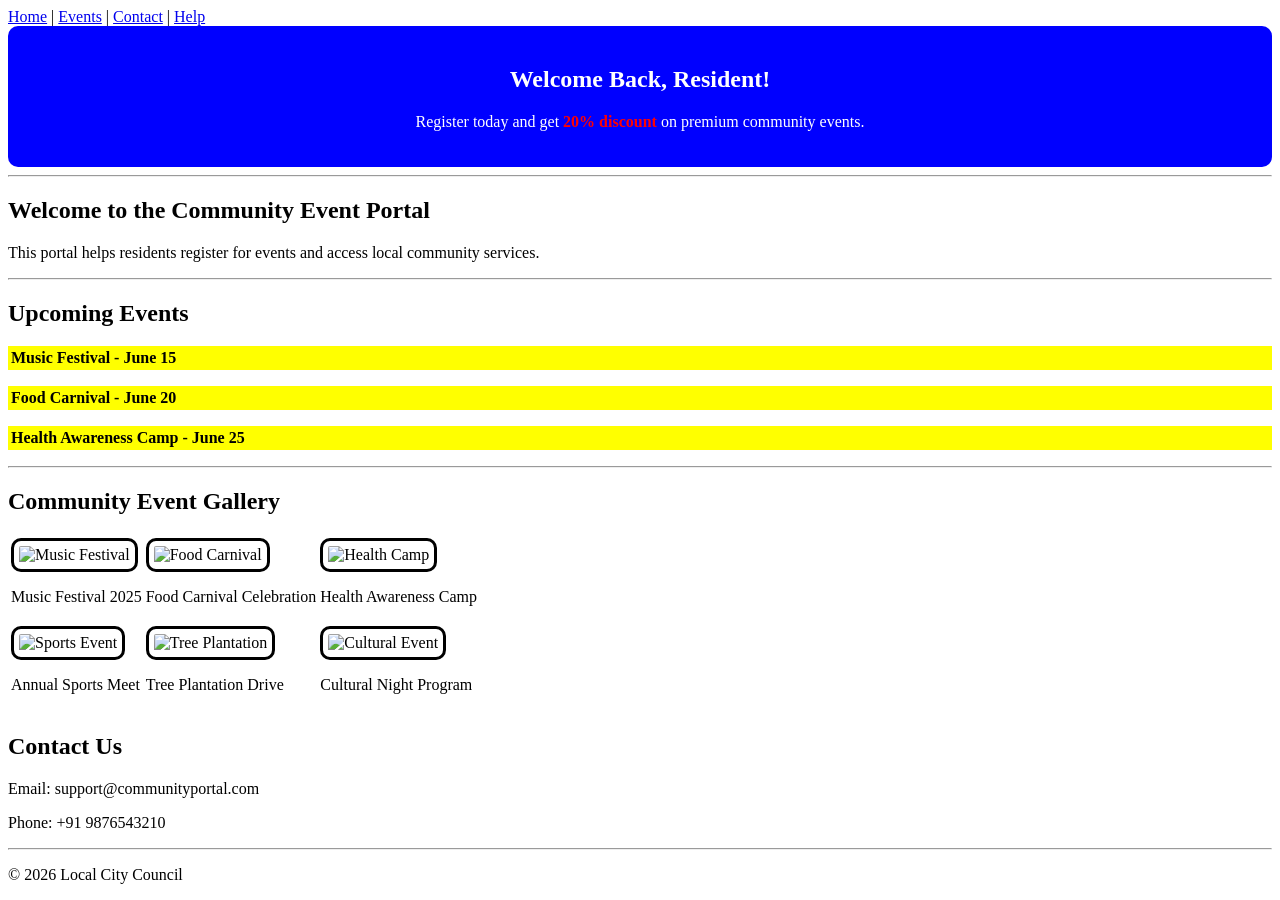
==== index.html @ 98ee8709 "exercise4" ====
<!DOCTYPE html>
<html lang="en">

<head>
    <meta charset="UTF-8">
    <meta name="viewport" content="width=device-width, initial-scale=1.0">
    <title>Local Community Event Portal</title>
    <style>

    #welcomeBanner {
        background-color: blue;
        color: white;
        padding: 20px;
        text-align: center;
        border-radius: 10px;
    }

    .highlight {
        background-color: yellow;
        font-weight: bold;
        padding: 3px;
    }
    .gallery-img {
    width: 200px;
    height: 130px;
    border: 3px solid black;
    border-radius: 10px;
    padding: 5px;
}
</style>
</head>

<body>

    <!-- Navigation -->
    <nav>
        <a href="#home">Home</a> |
        <a href="#events">Events</a> |
        <a href="#contact">Contact</a> |
        <a href="help.html" target="_blank">Help</a>
    </nav>
    <!-- Welcome Banner -->

<div id="welcomeBanner">

    <h2>Welcome Back, Resident!</h2>

    <p>
        Register today and get
        <span style="color: red; font-weight: bold;">
            20% discount
        </span>
        on premium community events.
    </p>

</div>

    <hr>

    <!-- Home Section -->
    <section id="home">
        <h1>Welcome to the Community Event Portal</h1>

        <p>
            This portal helps residents register for events
            and access local community services.
        </p>
    </section>

    <hr>

    <!-- Events Section -->
    <section id="events">
        <h2>Upcoming Events</h2>

       <p class="highlight">Music Festival - June 15</p>
       <p class="highlight">Food Carnival - June 20</p>
        <p class="highlight">Health Awareness Camp - June 25</p>
    </section>

    <hr>
    <!-- Image Gallery Section -->

<section id="gallery">

    <h2>Community Event Gallery</h2>

    <table>

        <tr>

            <td>
                <img
                    src="https://picsum.photos/200/130?1"
                    alt="Music Festival"
                    title="Music Festival"
                    class="gallery-img">

                <p>Music Festival 2025</p>
            </td>

            <td>
                <img
                    src="https://picsum.photos/200/130?2"
                    alt="Food Carnival"
                    title="Food Carnival"
                    class="gallery-img">

                <p>Food Carnival Celebration</p>
            </td>

            <td>
                <img
                    src="https://picsum.photos/200/130?3"
                    alt="Health Camp"
                    title="Health Camp"
                    class="gallery-img">

                <p>Health Awareness Camp</p>
            </td>

        </tr>

        <tr>

            <td>
                <img
                    src="https://picsum.photos/200/130?4"
                    alt="Sports Event"
                    title="Sports Event"
                    class="gallery-img">

                <p>Annual Sports Meet</p>
            </td>

            <td>
                <img
                    src="https://picsum.photos/200/130?5"
                    alt="Tree Plantation"
                    title="Tree Plantation"
                    class="gallery-img">

                <p>Tree Plantation Drive</p>
            </td>

            <td>
                <img
                    src="https://picsum.photos/200/130?6"
                    alt="Cultural Event"
                    title="Cultural Event"
                    class="gallery-img">

                <p>Cultural Night Program</p>
            </td>

        </tr>

    </table>

</section>

    <!-- Contact Section -->
    <section id="contact">
        <h2>Contact Us</h2>

        <p>Email: support@communityportal.com</p>
        <p>Phone: +91 9876543210</p>
    </section>

    <hr>

    <!-- Footer -->
    <footer>
        <p>© 2026 Local City Council</p>
    </footer>

</body>

</html>
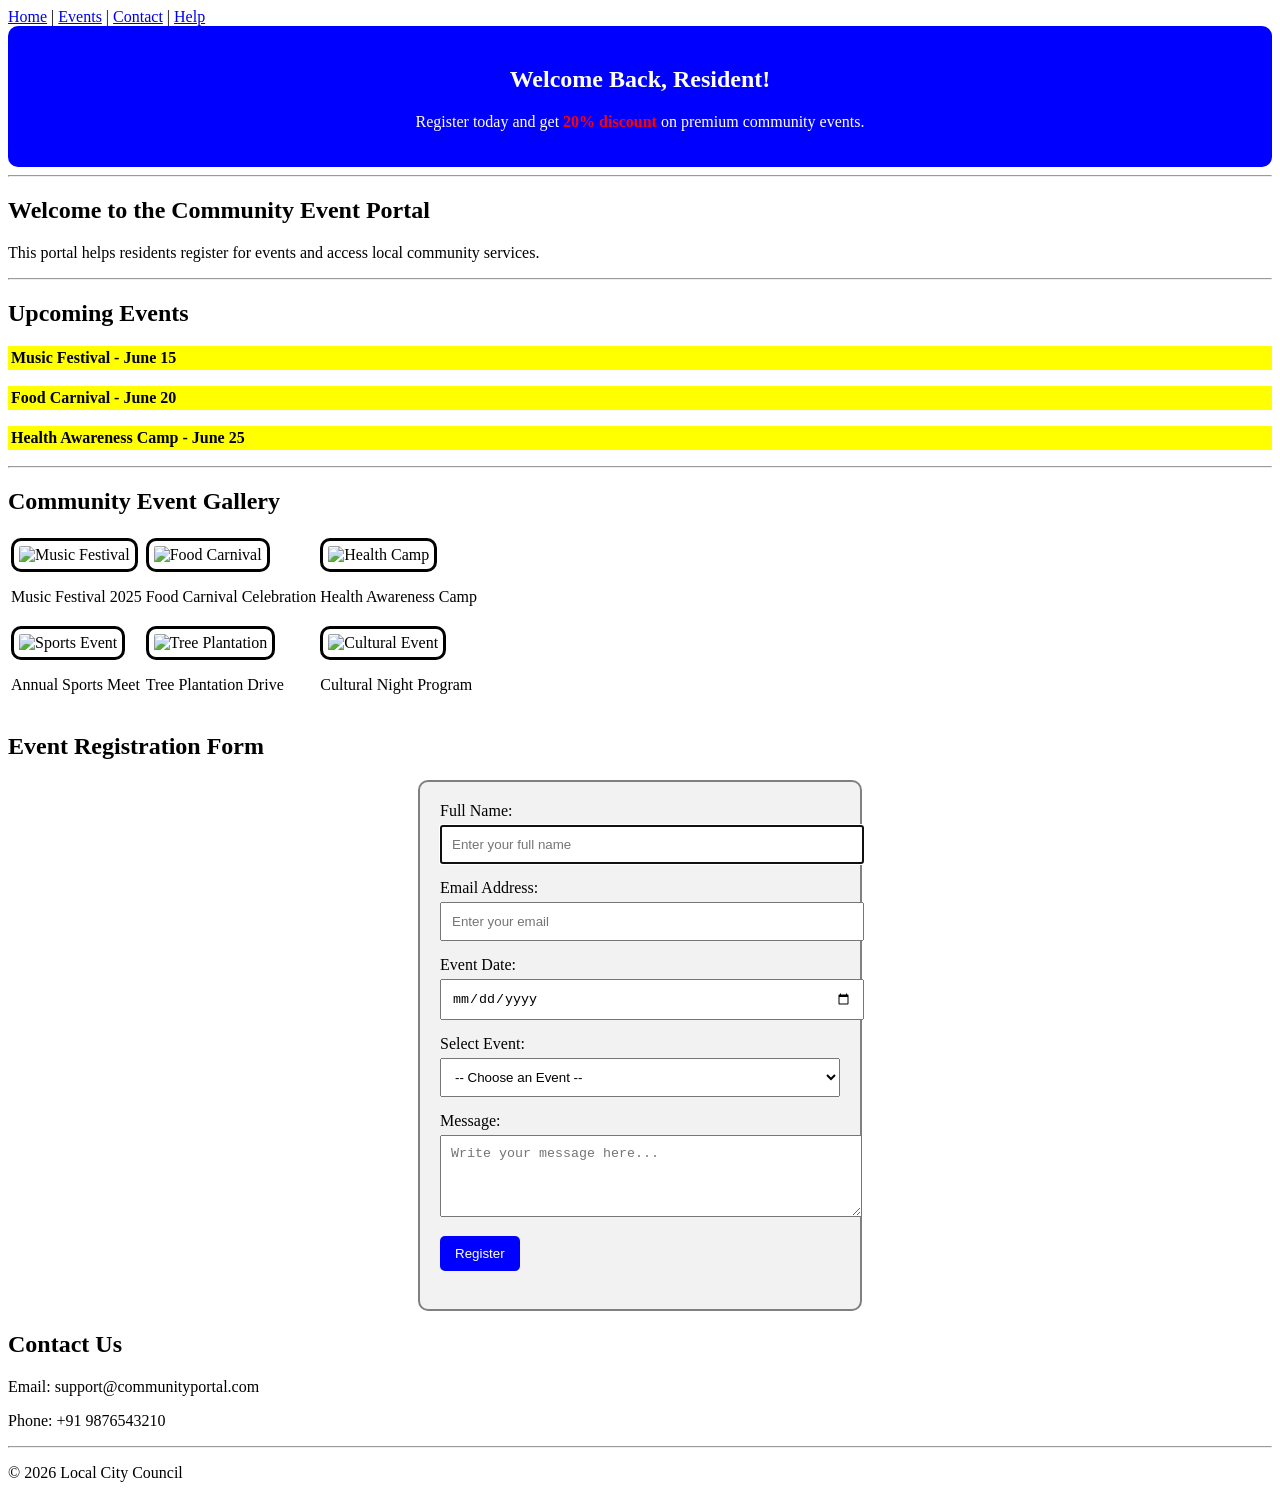
==== commit 8d4ad9b7: "exercise5" ====
--- a/index.html
+++ b/index.html
@@ -26,6 +26,36 @@
     border: 3px solid black;
     border-radius: 10px;
     padding: 5px;
+    }
+    form {
+    width: 400px;
+    margin: 20px auto;
+    padding: 20px;
+    border: 2px solid gray;
+    border-radius: 10px;
+    background-color: #f2f2f2;
+}
+
+input,
+select,
+textarea {
+    width: 100%;
+    padding: 10px;
+    margin-top: 5px;
+    margin-bottom: 15px;
+}
+
+button {
+    background-color: blue;
+    color: white;
+    padding: 10px 15px;
+    border: none;
+    border-radius: 5px;
+    cursor: pointer;
+}
+
+button:hover {
+    background-color: darkblue;
 }
 </style>
 </head>
@@ -159,6 +189,87 @@
 
 </section>
 
+<!-- Event Registration Form -->
+
+<section id="registration">
+
+    <h2>Event Registration Form</h2>
+
+    <form onsubmit="showMessage(); return false;">
+
+        <!-- Name -->
+
+        <label for="name">Full Name:</label>
+
+        <input
+            type="text"
+            id="name"
+            placeholder="Enter your full name"
+            required
+            autofocus>
+
+        <!-- Email -->
+
+        <label for="email">Email Address:</label>
+
+        <input
+            type="email"
+            id="email"
+            placeholder="Enter your email"
+            required>
+
+        <!-- Date -->
+
+        <label for="date">Event Date:</label>
+
+        <input
+            type="date"
+            id="date"
+            required>
+
+        <!-- Event Type -->
+
+        <label for="eventType">Select Event:</label>
+
+        <select id="eventType" required>
+
+            <option value="">-- Choose an Event --</option>
+
+            <option>Music Festival</option>
+
+            <option>Food Carnival</option>
+
+            <option>Health Camp</option>
+
+            <option>Sports Meet</option>
+
+        </select>
+
+        <!-- Message -->
+
+        <label for="message">Message:</label>
+
+        <textarea
+            id="message"
+            rows="4"
+            placeholder="Write your message here..."></textarea>
+
+        <!-- Submit Button -->
+
+        <button type="submit">
+            Register
+        </button>
+
+        <br><br>
+
+        <!-- Output Message -->
+
+        <output id="confirmation"></output>
+
+    </form>
+
+</section>
+
     <!-- Contact Section -->
     <section id="contact">
         <h2>Contact Us</h2>
@@ -174,6 +285,17 @@
         <p>© 2026 Local City Council</p>
     </footer>
 
+    <script>
+
+    function showMessage() {
+
+        document.getElementById("confirmation").innerHTML =
+            "Registration completed successfully!";
+
+    }
+
+</script>
+
 </body>
 
 </html>
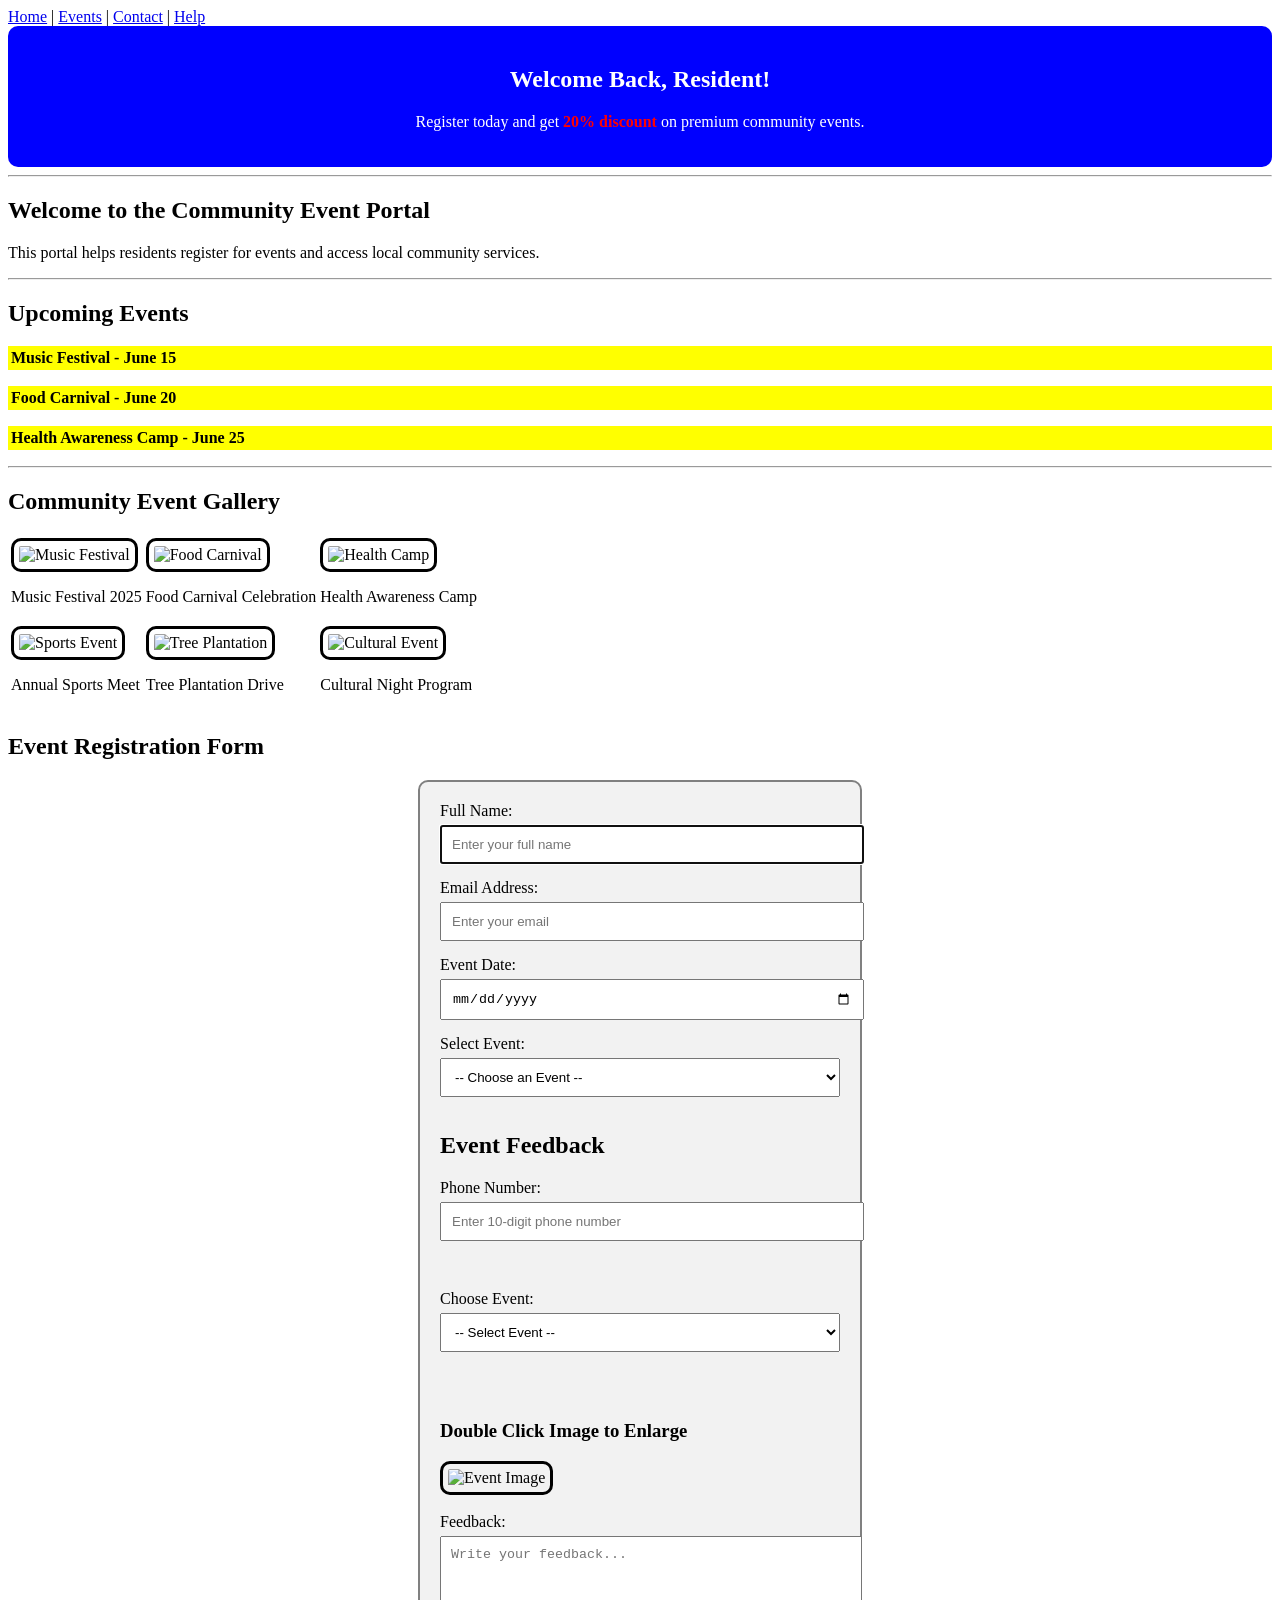
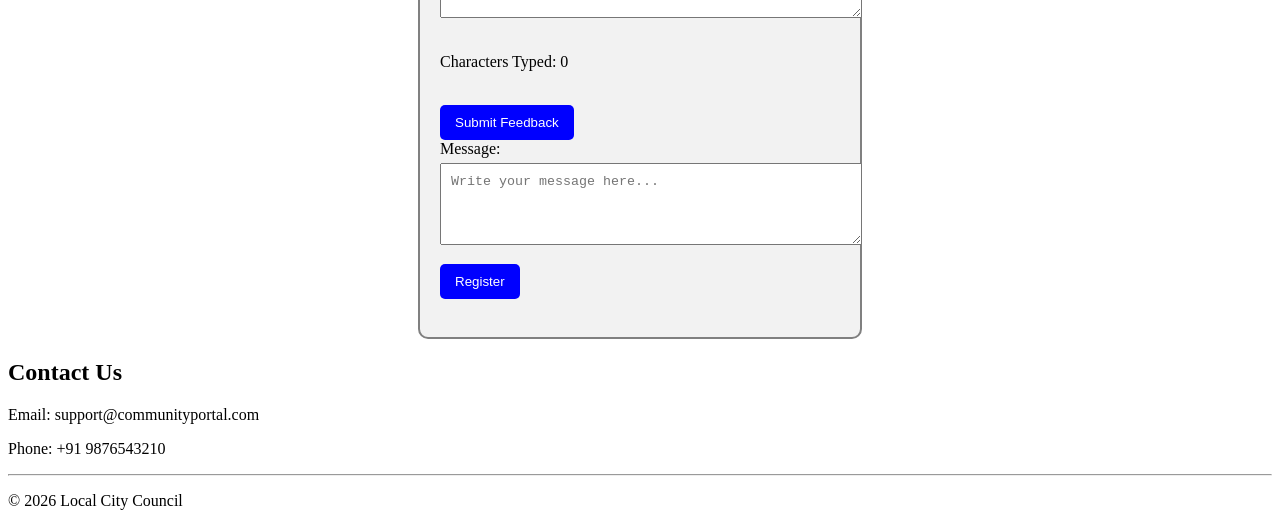
==== commit acab1bd3: "exercise 6" ====
--- a/index.html
+++ b/index.html
@@ -57,6 +57,10 @@
 button:hover {
     background-color: darkblue;
 }
+.enlarged {
+    transform: scale(1.5);
+    transition: 0.3s;
+}
 </style>
 </head>
 
@@ -244,6 +248,84 @@
             <option>Sports Meet</option>
 
         </select>
+        <!-- Event Feedback Section -->
+
+<section id="feedback">
+
+    <h2>Event Feedback</h2>
+
+    <!-- Phone Validation -->
+
+    <label for="phone">Phone Number:</label>
+
+    <input
+        type="text"
+        id="phone"
+        placeholder="Enter 10-digit phone number"
+        onblur="validatePhone()">
+
+    <p id="phoneMessage"></p>
+
+    <br>
+
+    <!-- Event Fee Display -->
+
+    <label for="eventSelect">Choose Event:</label>
+
+    <select id="eventSelect" onchange="showFee()">
+
+        <option value="">-- Select Event --</option>
+
+        <option value="100">Music Festival</option>
+
+        <option value="150">Food Carnival</option>
+
+        <option value="200">Sports Meet</option>
+
+    </select>
+
+    <p id="feeDisplay"></p>
+
+    <br>
+
+    <!-- Double Click Image -->
+
+    <h3>Double Click Image to Enlarge</h3>
+
+    <img
+        src="https://picsum.photos/200/130"
+        id="eventImage"
+        ondblclick="enlargeImage()"
+        class="gallery-img"
+        alt="Event Image">
+
+    <br><br>
+
+    <!-- Feedback Textarea -->
+
+    <label for="feedbackText">Feedback:</label>
+
+    <textarea
+        id="feedbackText"
+        rows="4"
+        cols="40"
+        onkeyup="countCharacters()"
+        placeholder="Write your feedback..."></textarea>
+
+    <p>
+        Characters Typed:
+        <span id="charCount">0</span>
+    </p>
+
+    <br>
+
+    <!-- Submit Button -->
+
+    <button onclick="submitFeedback()">
+        Submit Feedback
+    </button>
+
+</section>
 
         <!-- Message -->
 
@@ -293,6 +375,68 @@
             "Registration completed successfully!";
 
     }
+    function validatePhone() {
+
+    let phone =
+        document.getElementById("phone").value;
+
+    if (phone.length !== 10 || isNaN(phone)) {
+
+        document.getElementById("phoneMessage")
+            .innerHTML =
+            "Invalid phone number";
+
+        document.getElementById("phoneMessage")
+            .style.color = "red";
+
+    } else {
+
+        document.getElementById("phoneMessage")
+            .innerHTML =
+            "Valid phone number";
+
+        document.getElementById("phoneMessage")
+            .style.color = "green";
+    }
+}
+
+
+
+function showFee() {
+
+    let fee =
+        document.getElementById("eventSelect").value;
+
+    document.getElementById("feeDisplay")
+        .innerHTML =
+        "Event Fee: ₹" + fee;
+}
+
+
+
+function submitFeedback() {
+
+    alert("Feedback submitted successfully!");
+}
+
+
+
+function enlargeImage() {
+
+    document.getElementById("eventImage")
+        .classList.toggle("enlarged");
+}
+
+
+
+function countCharacters() {
+
+    let text =
+        document.getElementById("feedbackText").value;
+
+    document.getElementById("charCount")
+        .innerHTML = text.length;
+}
 
 </script>
 
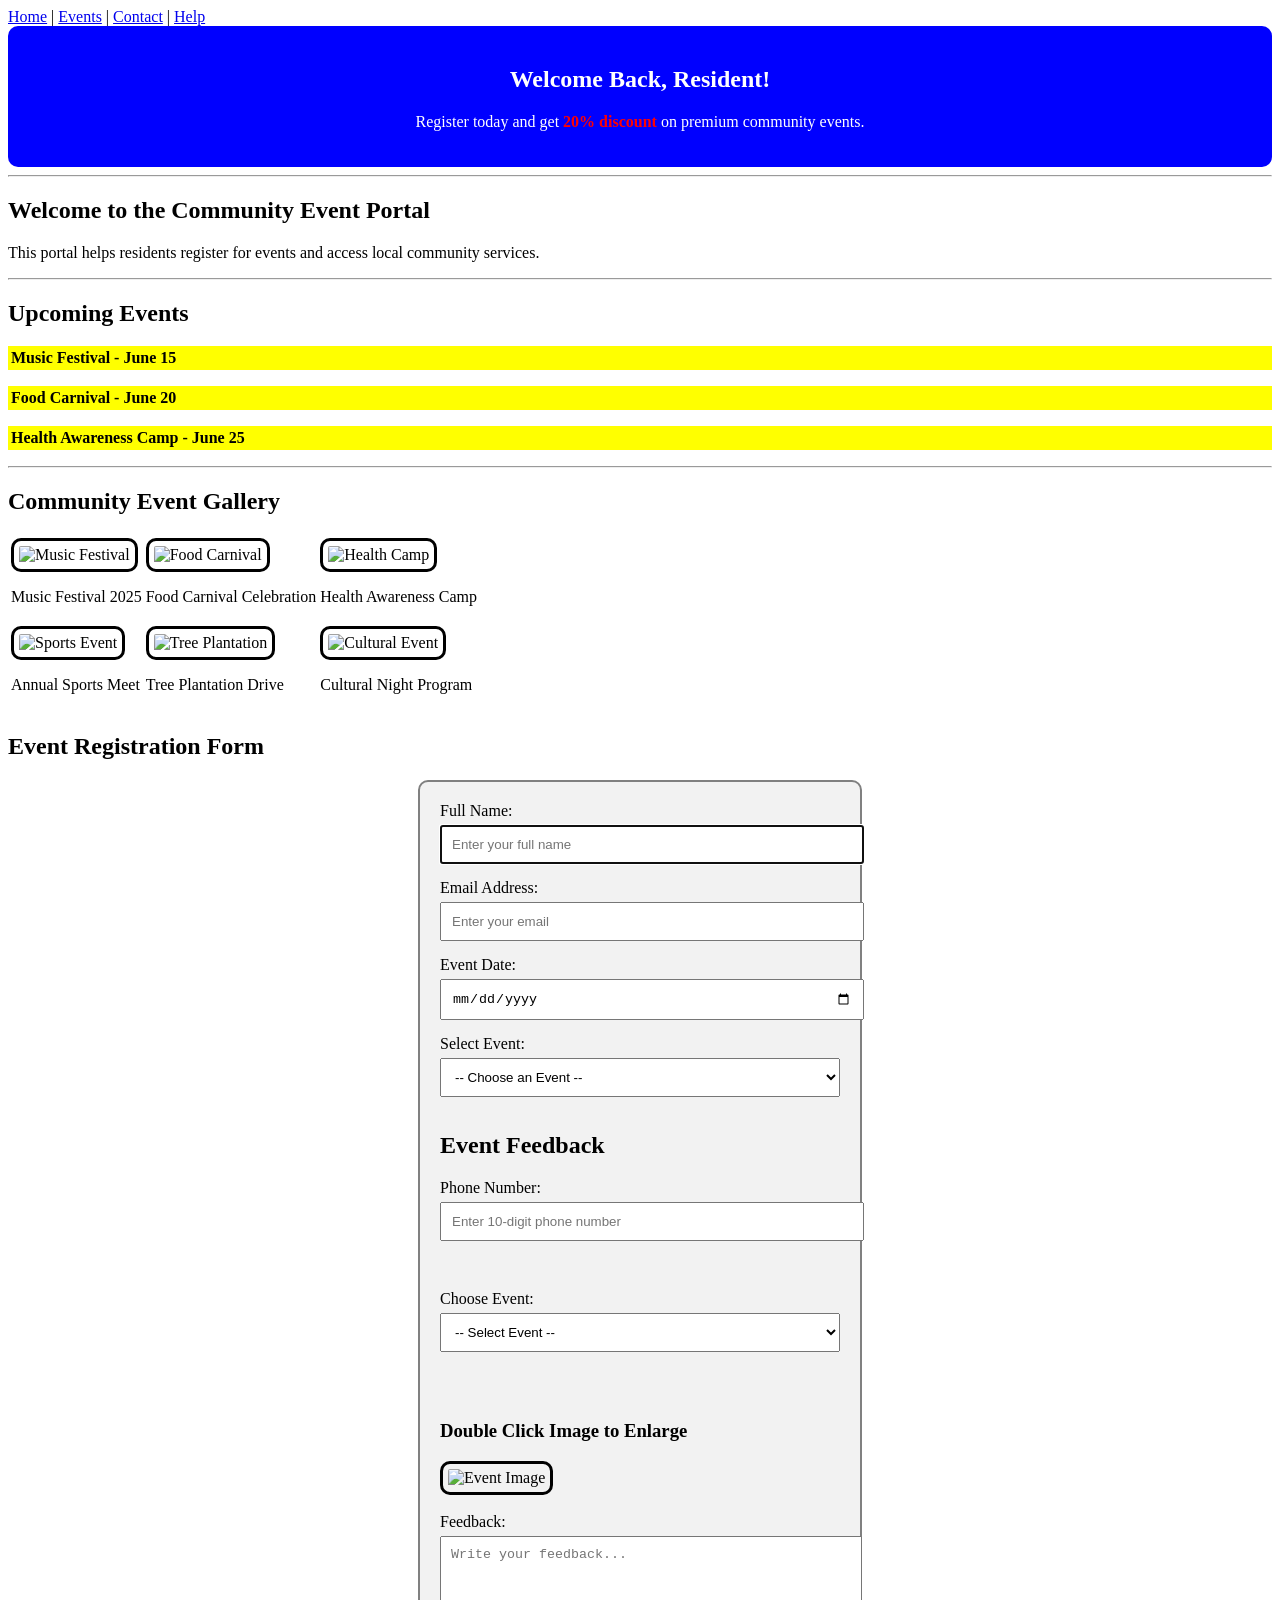
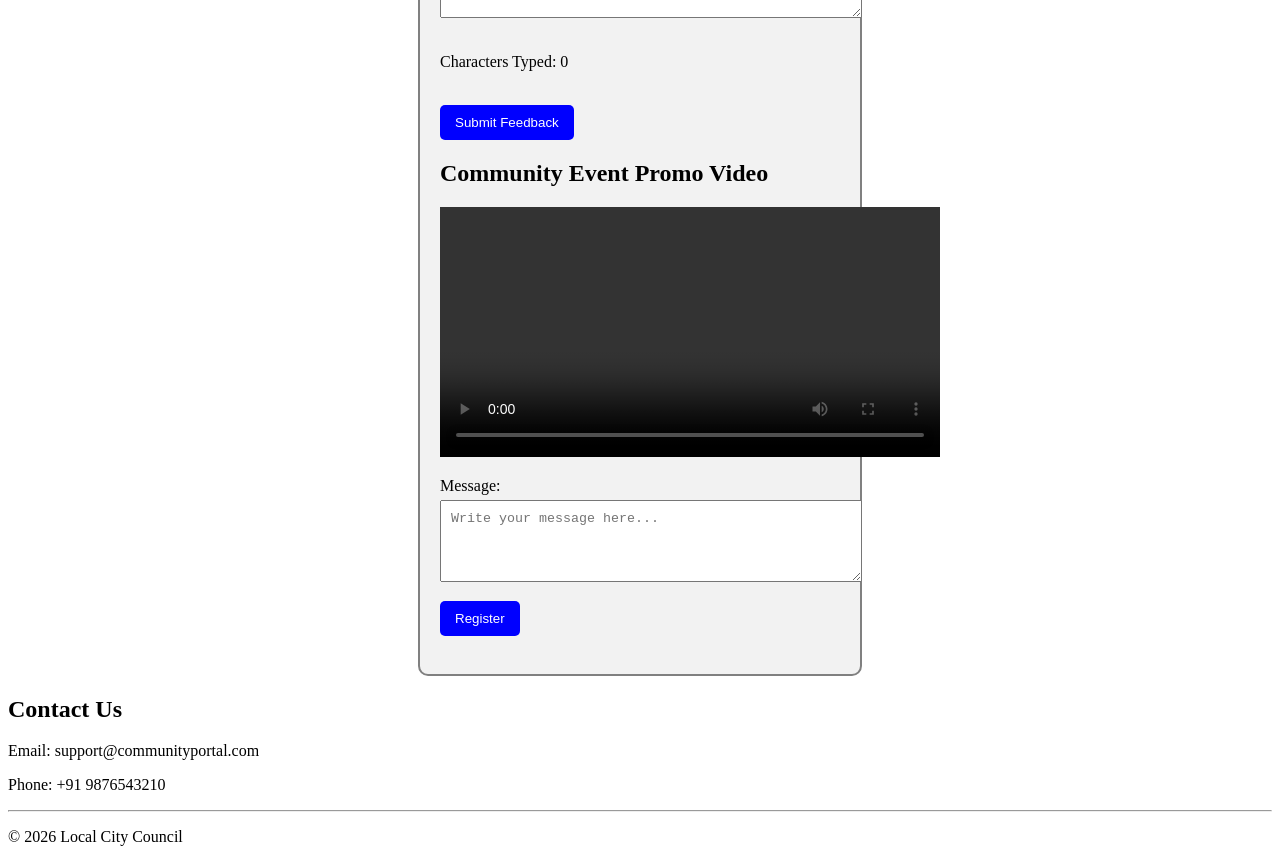
==== commit 29f3c016: "exercise7" ====
--- a/index.html
+++ b/index.html
@@ -326,6 +326,29 @@
     </button>
 
 </section>
+<!-- Video Invite Section -->
+
+<section id="videoInvite">
+
+    <h2>Community Event Promo Video</h2>
+
+    <video
+        id="promoVideo"
+        width="500"
+        controls
+        oncanplay="videoReady()">
+
+        <source
+            src="https://www.w3schools.com/html/mov_bbb.mp4"
+            type="video/mp4">
+
+        Your browser does not support video playback.
+
+    </video>
+
+    <p id="videoMessage"></p>
+
+</section>
 
         <!-- Message -->
 
@@ -437,7 +460,17 @@
     document.getElementById("charCount")
         .innerHTML = text.length;
 }
-
+function videoReady() {
+
+    document.getElementById("videoMessage")
+        .innerHTML =
+        "Video ready to play!";
+}
+window.onbeforeunload = function () {
+
+    return
+    "You have unsaved changes. Are you sure you want to leave?";
+};
 </script>
 
 </body>
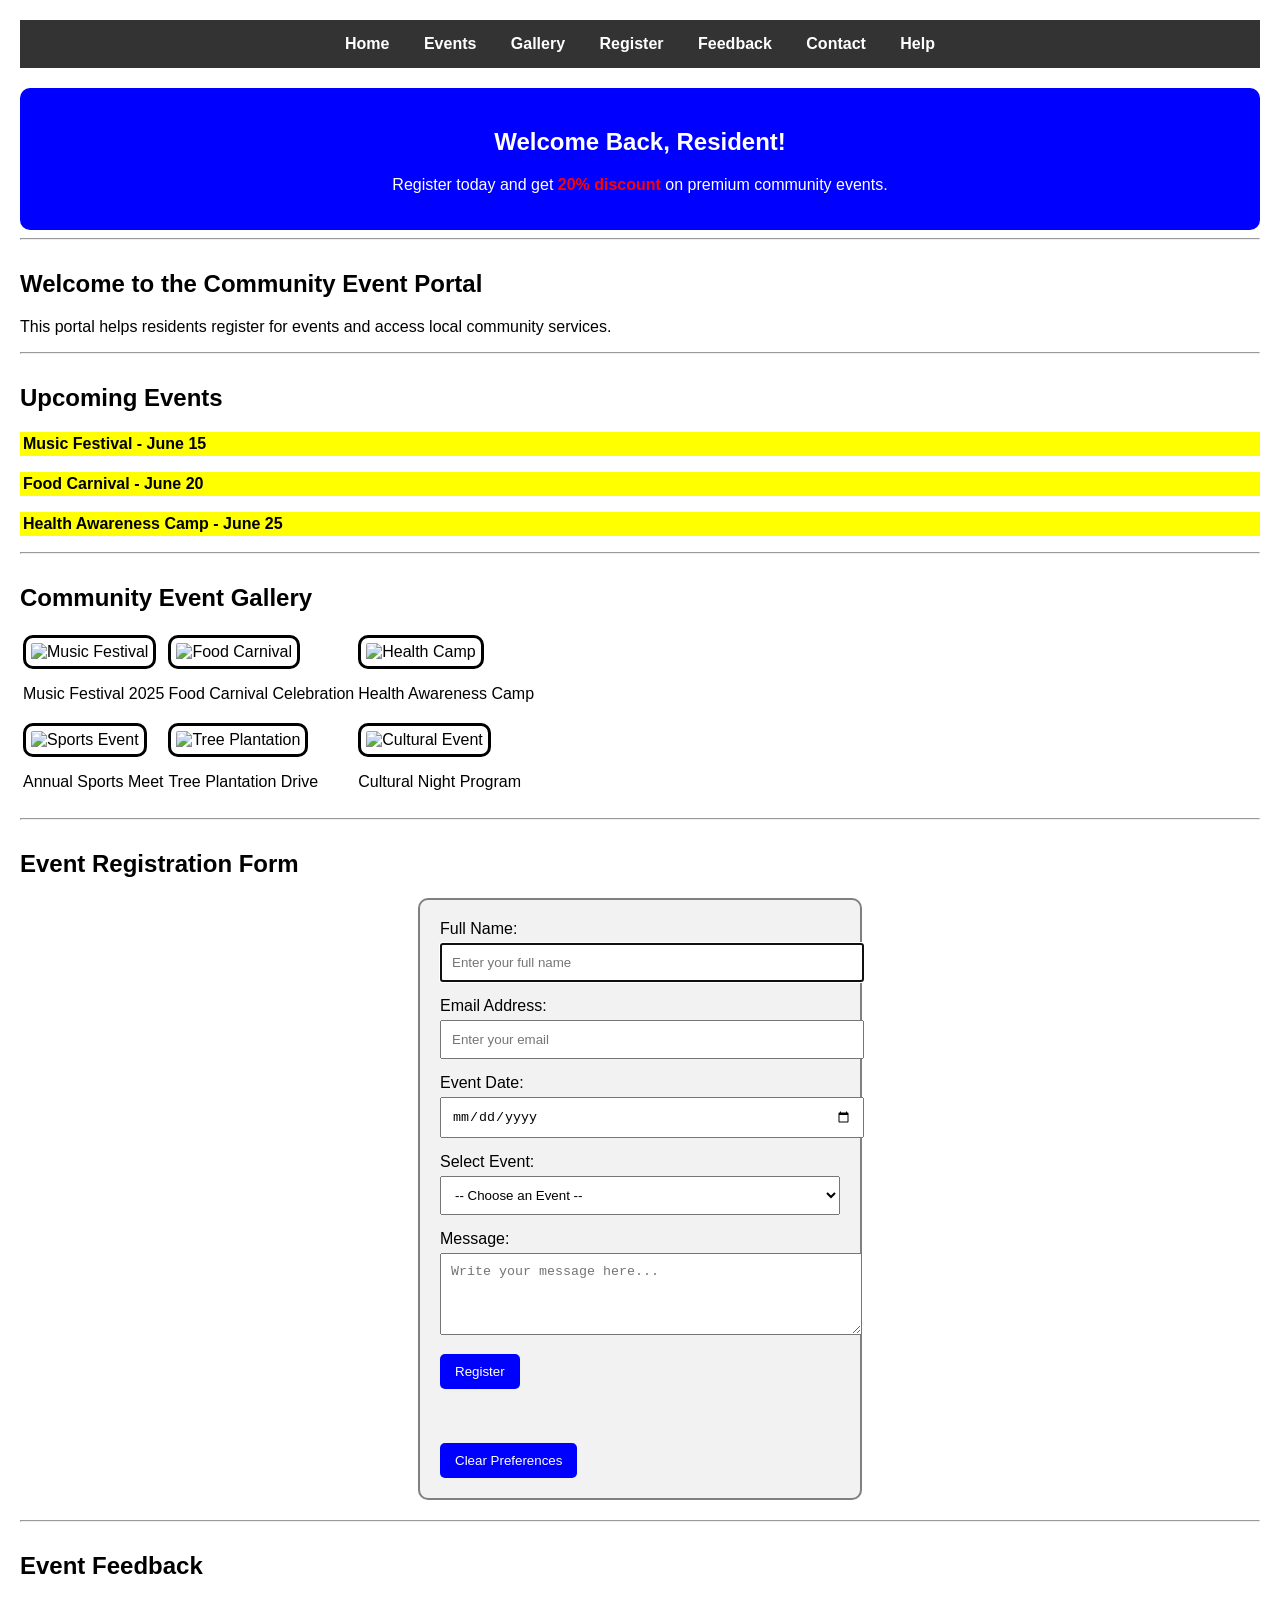
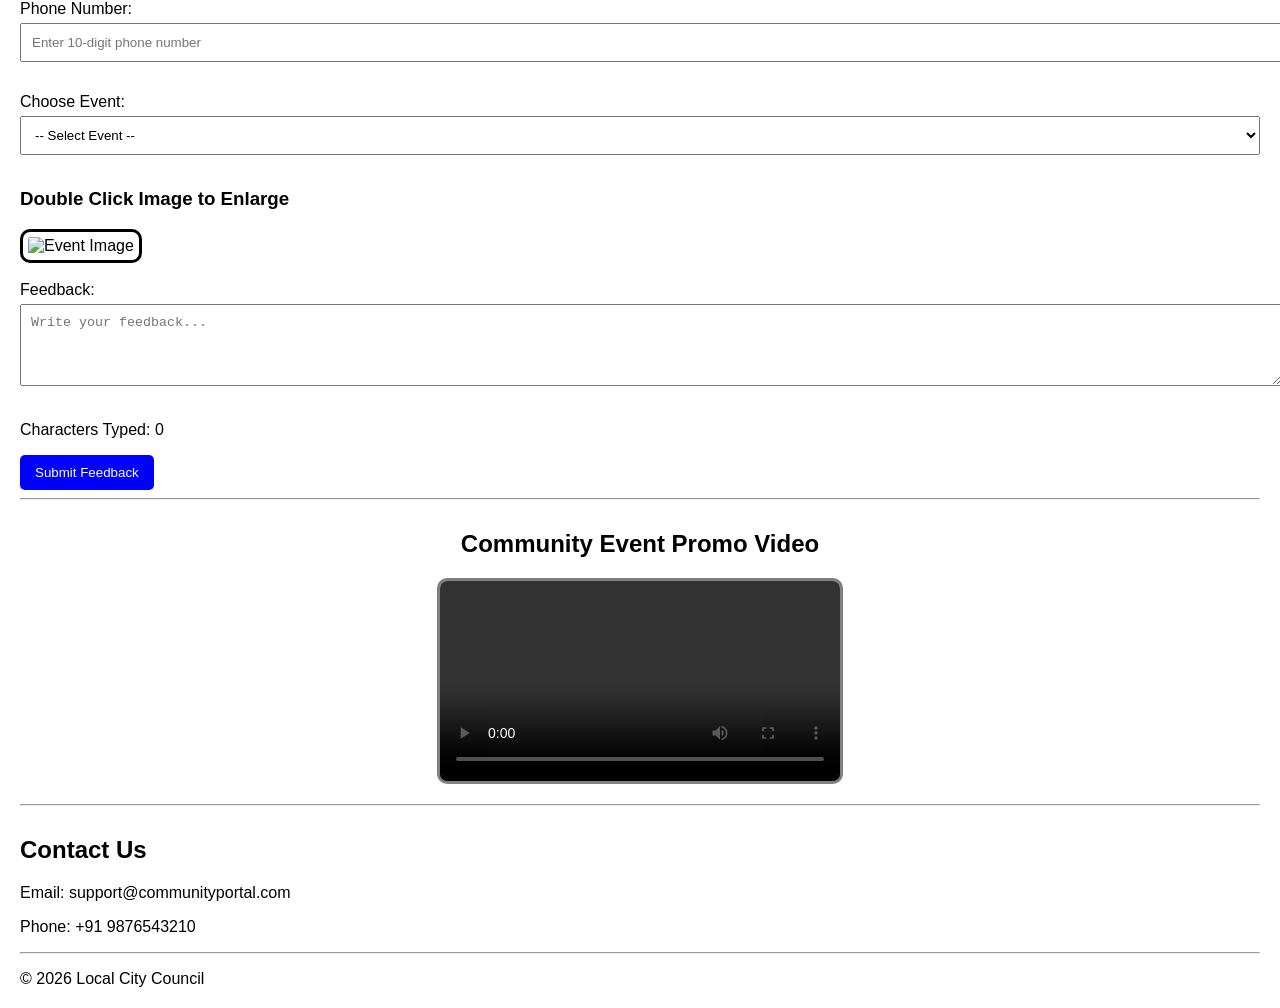
==== commit 760c6f77: "exercise 8" ====
--- a/index.html
+++ b/index.html
@@ -5,473 +5,602 @@
     <meta charset="UTF-8">
     <meta name="viewport" content="width=device-width, initial-scale=1.0">
     <title>Local Community Event Portal</title>
+
     <style>
-
-    #welcomeBanner {
-        background-color: blue;
-        color: white;
-        padding: 20px;
-        text-align: center;
-        border-radius: 10px;
-    }
-
-    .highlight {
-        background-color: yellow;
-        font-weight: bold;
-        padding: 3px;
-    }
-    .gallery-img {
-    width: 200px;
-    height: 130px;
-    border: 3px solid black;
-    border-radius: 10px;
-    padding: 5px;
-    }
-    form {
-    width: 400px;
-    margin: 20px auto;
-    padding: 20px;
-    border: 2px solid gray;
-    border-radius: 10px;
-    background-color: #f2f2f2;
-}
-
-input,
-select,
-textarea {
-    width: 100%;
-    padding: 10px;
-    margin-top: 5px;
-    margin-bottom: 15px;
-}
-
-button {
-    background-color: blue;
-    color: white;
-    padding: 10px 15px;
-    border: none;
-    border-radius: 5px;
-    cursor: pointer;
-}
-
-button:hover {
-    background-color: darkblue;
-}
-.enlarged {
-    transform: scale(1.5);
-    transition: 0.3s;
-}
-</style>
+        body {
+            font-family: Arial, sans-serif;
+            margin: 20px;
+        }
+
+        nav {
+            background-color: #333;
+            padding: 15px;
+            text-align: center;
+        }
+
+        nav a {
+            color: white;
+            text-decoration: none;
+            margin: 15px;
+            font-weight: bold;
+        }
+
+        nav a:hover {
+            color: yellow;
+        }
+
+        #welcomeBanner {
+            background-color: blue;
+            color: white;
+            padding: 20px;
+            text-align: center;
+            border-radius: 10px;
+            margin-top: 20px;
+        }
+
+        .highlight {
+            background-color: yellow;
+            font-weight: bold;
+            padding: 3px;
+        }
+
+        .gallery-img {
+            width: 200px;
+            height: 130px;
+            border: 3px solid black;
+            border-radius: 10px;
+            padding: 5px;
+        }
+
+        form {
+            width: 400px;
+            margin: 20px auto;
+            padding: 20px;
+            border: 2px solid gray;
+            border-radius: 10px;
+            background-color: #f2f2f2;
+        }
+
+        input,
+        select,
+        textarea {
+            width: 100%;
+            padding: 10px;
+            margin-top: 5px;
+            margin-bottom: 15px;
+        }
+
+        button {
+            background-color: blue;
+            color: white;
+            padding: 10px 15px;
+            border: none;
+            border-radius: 5px;
+            cursor: pointer;
+        }
+
+        button:hover {
+            background-color: darkblue;
+        }
+
+        .enlarged {
+            transform: scale(1.5);
+            transition: 0.3s;
+        }
+
+        .promo-video {
+            width: 100%;
+            max-width: 400px;
+            border: 3px solid gray;
+            border-radius: 10px;
+            display: block;
+            margin: 20px auto;
+        }
+
+        #videoInvite {
+            text-align: center;
+        }
+
+        section {
+            margin-top: 30px;
+        }
+    </style>
 </head>
 
-<body>
+<body onload="loadPreference()">
 
     <!-- Navigation -->
+
     <nav>
-        <a href="#home">Home</a> |
-        <a href="#events">Events</a> |
-        <a href="#contact">Contact</a> |
+        <a href="#home">Home</a>
+        <a href="#events">Events</a>
+        <a href="#gallery">Gallery</a>
+        <a href="#registration">Register</a>
+        <a href="#feedback">Feedback</a>
+        <a href="#contact">Contact</a>
         <a href="help.html" target="_blank">Help</a>
     </nav>
+
     <!-- Welcome Banner -->
 
-<div id="welcomeBanner">
-
-    <h2>Welcome Back, Resident!</h2>
-
-    <p>
-        Register today and get
-        <span style="color: red; font-weight: bold;">
-            20% discount
-        </span>
-        on premium community events.
-    </p>
-
-</div>
+    <div id="welcomeBanner">
+
+        <h2>Welcome Back, Resident!</h2>
+
+        <p>
+            Register today and get
+            <span style="color: red; font-weight: bold;">
+                20% discount
+            </span>
+            on premium community events.
+        </p>
+
+    </div>
 
     <hr>
 
     <!-- Home Section -->
+
     <section id="home">
+
         <h1>Welcome to the Community Event Portal</h1>
 
         <p>
             This portal helps residents register for events
             and access local community services.
         </p>
+
     </section>
 
     <hr>
 
     <!-- Events Section -->
+
     <section id="events">
+
         <h2>Upcoming Events</h2>
 
-       <p class="highlight">Music Festival - June 15</p>
-       <p class="highlight">Food Carnival - June 20</p>
+        <p class="highlight">Music Festival - June 15</p>
+
+        <p class="highlight">Food Carnival - June 20</p>
+
         <p class="highlight">Health Awareness Camp - June 25</p>
+
     </section>
 
     <hr>
+
     <!-- Image Gallery Section -->
 
-<section id="gallery">
-
-    <h2>Community Event Gallery</h2>
-
-    <table>
-
-        <tr>
-
-            <td>
-                <img
-                    src="https://picsum.photos/200/130?1"
-                    alt="Music Festival"
-                    title="Music Festival"
-                    class="gallery-img">
-
-                <p>Music Festival 2025</p>
-            </td>
-
-            <td>
-                <img
-                    src="https://picsum.photos/200/130?2"
-                    alt="Food Carnival"
-                    title="Food Carnival"
-                    class="gallery-img">
-
-                <p>Food Carnival Celebration</p>
-            </td>
-
-            <td>
-                <img
-                    src="https://picsum.photos/200/130?3"
-                    alt="Health Camp"
-                    title="Health Camp"
-                    class="gallery-img">
-
-                <p>Health Awareness Camp</p>
-            </td>
-
-        </tr>
-
-        <tr>
-
-            <td>
-                <img
-                    src="https://picsum.photos/200/130?4"
-                    alt="Sports Event"
-                    title="Sports Event"
-                    class="gallery-img">
-
-                <p>Annual Sports Meet</p>
-            </td>
-
-            <td>
-                <img
-                    src="https://picsum.photos/200/130?5"
-                    alt="Tree Plantation"
-                    title="Tree Plantation"
-                    class="gallery-img">
-
-                <p>Tree Plantation Drive</p>
-            </td>
-
-            <td>
-                <img
-                    src="https://picsum.photos/200/130?6"
-                    alt="Cultural Event"
-                    title="Cultural Event"
-                    class="gallery-img">
-
-                <p>Cultural Night Program</p>
-            </td>
-
-        </tr>
-
-    </table>
-
-</section>
-
-<!-- Event Registration Form -->
-
-<section id="registration">
-
-    <h2>Event Registration Form</h2>
-
-    <form onsubmit="showMessage(); return false;">
-
-        <!-- Name -->
-
-        <label for="name">Full Name:</label>
+    <section id="gallery">
+
+        <h2>Community Event Gallery</h2>
+
+        <table>
+
+            <tr>
+
+                <td>
+                    <img src="https://picsum.photos/200/130?1"
+                        alt="Music Festival"
+                        title="Music Festival"
+                        class="gallery-img">
+
+                    <p>Music Festival 2025</p>
+                </td>
+
+                <td>
+                    <img src="https://picsum.photos/200/130?2"
+                        alt="Food Carnival"
+                        title="Food Carnival"
+                        class="gallery-img">
+
+                    <p>Food Carnival Celebration</p>
+                </td>
+
+                <td>
+                    <img src="https://picsum.photos/200/130?3"
+                        alt="Health Camp"
+                        title="Health Camp"
+                        class="gallery-img">
+
+                    <p>Health Awareness Camp</p>
+                </td>
+
+            </tr>
+
+            <tr>
+
+                <td>
+                    <img src="https://picsum.photos/200/130?4"
+                        alt="Sports Event"
+                        title="Sports Event"
+                        class="gallery-img">
+
+                    <p>Annual Sports Meet</p>
+                </td>
+
+                <td>
+                    <img src="https://picsum.photos/200/130?5"
+                        alt="Tree Plantation"
+                        title="Tree Plantation"
+                        class="gallery-img">
+
+                    <p>Tree Plantation Drive</p>
+                </td>
+
+                <td>
+                    <img src="https://picsum.photos/200/130?6"
+                        alt="Cultural Event"
+                        title="Cultural Event"
+                        class="gallery-img">
+
+                    <p>Cultural Night Program</p>
+                </td>
+
+            </tr>
+
+        </table>
+
+    </section>
+
+    <hr>
+
+    <!-- Registration Form -->
+
+    <section id="registration">
+
+        <h2>Event Registration Form</h2>
+
+        <form onsubmit="showMessage(); return false;">
+
+            <!-- Name -->
+
+            <label for="name">Full Name:</label>
+
+            <input
+                type="text"
+                id="name"
+                placeholder="Enter your full name"
+                required
+                autofocus>
+
+            <!-- Email -->
+
+            <label for="email">Email Address:</label>
+
+            <input
+                type="email"
+                id="email"
+                placeholder="Enter your email"
+                required>
+
+            <!-- Date -->
+
+            <label for="date">Event Date:</label>
+
+            <input
+                type="date"
+                id="date"
+                required>
+
+            <!-- Event Type -->
+
+            <label for="eventType">Select Event:</label>
+
+            <select
+                id="eventType"
+                required
+                onchange="savePreference()">
+
+                <option value="">-- Choose an Event --</option>
+
+                <option>Music Festival</option>
+
+                <option>Food Carnival</option>
+
+                <option>Health Camp</option>
+
+                <option>Sports Meet</option>
+
+            </select>
+
+            <!-- Message -->
+
+            <label for="message">Message:</label>
+
+            <textarea
+                id="message"
+                rows="4"
+                placeholder="Write your message here..."></textarea>
+
+            <!-- Submit Button -->
+
+            <button type="submit">
+                Register
+            </button>
+
+            <br><br>
+
+            <!-- Output -->
+
+            <output id="confirmation"></output>
+
+            <br><br>
+
+            <!-- Clear Button -->
+
+            <button
+                type="button"
+                onclick="clearPreferences()">
+
+                Clear Preferences
+
+            </button>
+
+        </form>
+
+    </section>
+
+    <hr>
+
+    <!-- Feedback Section -->
+
+    <section id="feedback">
+
+        <h2>Event Feedback</h2>
+
+        <!-- Phone Validation -->
+
+        <label for="phone">Phone Number:</label>
 
         <input
             type="text"
-            id="name"
-            placeholder="Enter your full name"
-            required
-            autofocus>
-
-        <!-- Email -->
-
-        <label for="email">Email Address:</label>
-
-        <input
-            type="email"
-            id="email"
-            placeholder="Enter your email"
-            required>
-
-        <!-- Date -->
-
-        <label for="date">Event Date:</label>
-
-        <input
-            type="date"
-            id="date"
-            required>
-
-        <!-- Event Type -->
-
-        <label for="eventType">Select Event:</label>
-
-        <select id="eventType" required>
-
-            <option value="">-- Choose an Event --</option>
-
-            <option>Music Festival</option>
-
-            <option>Food Carnival</option>
-
-            <option>Health Camp</option>
-
-            <option>Sports Meet</option>
+            id="phone"
+            placeholder="Enter 10-digit phone number"
+            onblur="validatePhone()">
+
+        <p id="phoneMessage"></p>
+
+        <!-- Event Fee -->
+
+        <label for="eventSelect">Choose Event:</label>
+
+        <select id="eventSelect" onchange="showFee()">
+
+            <option value="">-- Select Event --</option>
+
+            <option value="100">Music Festival</option>
+
+            <option value="150">Food Carnival</option>
+
+            <option value="200">Sports Meet</option>
 
         </select>
-        <!-- Event Feedback Section -->
-
-<section id="feedback">
-
-    <h2>Event Feedback</h2>
-
-    <!-- Phone Validation -->
-
-    <label for="phone">Phone Number:</label>
-
-    <input
-        type="text"
-        id="phone"
-        placeholder="Enter 10-digit phone number"
-        onblur="validatePhone()">
-
-    <p id="phoneMessage"></p>
-
-    <br>
-
-    <!-- Event Fee Display -->
-
-    <label for="eventSelect">Choose Event:</label>
-
-    <select id="eventSelect" onchange="showFee()">
-
-        <option value="">-- Select Event --</option>
-
-        <option value="100">Music Festival</option>
-
-        <option value="150">Food Carnival</option>
-
-        <option value="200">Sports Meet</option>
-
-    </select>
-
-    <p id="feeDisplay"></p>
-
-    <br>
-
-    <!-- Double Click Image -->
-
-    <h3>Double Click Image to Enlarge</h3>
-
-    <img
-        src="https://picsum.photos/200/130"
-        id="eventImage"
-        ondblclick="enlargeImage()"
-        class="gallery-img"
-        alt="Event Image">
-
-    <br><br>
-
-    <!-- Feedback Textarea -->
-
-    <label for="feedbackText">Feedback:</label>
-
-    <textarea
-        id="feedbackText"
-        rows="4"
-        cols="40"
-        onkeyup="countCharacters()"
-        placeholder="Write your feedback..."></textarea>
-
-    <p>
-        Characters Typed:
-        <span id="charCount">0</span>
-    </p>
-
-    <br>
-
-    <!-- Submit Button -->
-
-    <button onclick="submitFeedback()">
-        Submit Feedback
-    </button>
-
-</section>
-<!-- Video Invite Section -->
-
-<section id="videoInvite">
-
-    <h2>Community Event Promo Video</h2>
-
-    <video
-        id="promoVideo"
-        width="500"
-        controls
-        oncanplay="videoReady()">
-
-        <source
-            src="https://www.w3schools.com/html/mov_bbb.mp4"
-            type="video/mp4">
-
-        Your browser does not support video playback.
-
-    </video>
-
-    <p id="videoMessage"></p>
-
-</section>
-
-        <!-- Message -->
-
-        <label for="message">Message:</label>
+
+        <p id="feeDisplay"></p>
+
+        <!-- Double Click Image -->
+
+        <h3>Double Click Image to Enlarge</h3>
+
+        <img
+            src="https://picsum.photos/200/130"
+            id="eventImage"
+            ondblclick="enlargeImage()"
+            class="gallery-img"
+            alt="Event Image">
+
+        <br><br>
+
+        <!-- Feedback Textarea -->
+
+        <label for="feedbackText">Feedback:</label>
 
         <textarea
-            id="message"
+            id="feedbackText"
             rows="4"
-            placeholder="Write your message here..."></textarea>
-
-        <!-- Submit Button -->
-
-        <button type="submit">
-            Register
+            onkeyup="countCharacters()"
+            placeholder="Write your feedback..."></textarea>
+
+        <p>
+            Characters Typed:
+            <span id="charCount">0</span>
+        </p>
+
+        <!-- Submit -->
+
+        <button onclick="submitFeedback()">
+            Submit Feedback
         </button>
 
-        <br><br>
-
-        <!-- Output Message -->
-
-        <output id="confirmation"></output>
-
-    </form>
-
-</section>
+    </section>
+
+    <hr>
+
+    <!-- Video Invite Section -->
+
+    <section id="videoInvite">
+
+        <h2>Community Event Promo Video</h2>
+
+        <video
+            id="promoVideo"
+            class="promo-video"
+            controls
+            oncanplay="videoReady()">
+
+            <source
+                src="https://www.w3schools.com/html/mov_bbb.mp4"
+                type="video/mp4">
+
+            Your browser does not support video playback.
+
+        </video>
+
+        <p id="videoMessage"></p>
+
+    </section>
+
+    <hr>
 
     <!-- Contact Section -->
+
     <section id="contact">
+
         <h2>Contact Us</h2>
 
         <p>Email: support@communityportal.com</p>
+
         <p>Phone: +91 9876543210</p>
+
     </section>
 
     <hr>
 
     <!-- Footer -->
+
     <footer>
+
         <p>© 2026 Local City Council</p>
+
     </footer>
 
     <script>
 
-    function showMessage() {
-
-        document.getElementById("confirmation").innerHTML =
-            "Registration completed successfully!";
-
-    }
-    function validatePhone() {
-
-    let phone =
-        document.getElementById("phone").value;
-
-    if (phone.length !== 10 || isNaN(phone)) {
-
-        document.getElementById("phoneMessage")
-            .innerHTML =
-            "Invalid phone number";
-
-        document.getElementById("phoneMessage")
-            .style.color = "red";
-
-    } else {
-
-        document.getElementById("phoneMessage")
-            .innerHTML =
-            "Valid phone number";
-
-        document.getElementById("phoneMessage")
-            .style.color = "green";
-    }
-}
-
-
-
-function showFee() {
-
-    let fee =
-        document.getElementById("eventSelect").value;
-
-    document.getElementById("feeDisplay")
-        .innerHTML =
-        "Event Fee: ₹" + fee;
-}
-
-
-
-function submitFeedback() {
-
-    alert("Feedback submitted successfully!");
-}
-
-
-
-function enlargeImage() {
-
-    document.getElementById("eventImage")
-        .classList.toggle("enlarged");
-}
-
-
-
-function countCharacters() {
-
-    let text =
-        document.getElementById("feedbackText").value;
-
-    document.getElementById("charCount")
-        .innerHTML = text.length;
-}
-function videoReady() {
-
-    document.getElementById("videoMessage")
-        .innerHTML =
-        "Video ready to play!";
-}
-window.onbeforeunload = function () {
-
-    return
-    "You have unsaved changes. Are you sure you want to leave?";
-};
-</script>
+        function showMessage() {
+
+            document.getElementById("confirmation").innerHTML =
+                "Registration completed successfully!";
+        }
+
+
+
+        function validatePhone() {
+
+            let phone =
+                document.getElementById("phone").value;
+
+            if (phone.length !== 10 || isNaN(phone)) {
+
+                document.getElementById("phoneMessage")
+                    .innerHTML =
+                    "Invalid phone number";
+
+                document.getElementById("phoneMessage")
+                    .style.color = "red";
+
+            } else {
+
+                document.getElementById("phoneMessage")
+                    .innerHTML =
+                    "Valid phone number";
+
+                document.getElementById("phoneMessage")
+                    .style.color = "green";
+            }
+        }
+
+
+
+        function showFee() {
+
+            let fee =
+                document.getElementById("eventSelect").value;
+
+            document.getElementById("feeDisplay")
+                .innerHTML =
+                "Event Fee: ₹" + fee;
+        }
+
+
+
+        function submitFeedback() {
+
+            alert("Feedback submitted successfully!");
+        }
+
+
+
+        function enlargeImage() {
+
+            document.getElementById("eventImage")
+                .classList.toggle("enlarged");
+        }
+
+
+
+        function countCharacters() {
+
+            let text =
+                document.getElementById("feedbackText").value;
+
+            document.getElementById("charCount")
+                .innerHTML = text.length;
+        }
+
+
+
+        function videoReady() {
+
+            document.getElementById("videoMessage")
+                .innerHTML =
+                "Video ready to play!";
+        }
+
+
+
+        window.onbeforeunload = function () {
+
+            return "You have unsaved changes. Are you sure you want to leave?";
+        };
+
+
+
+        function savePreference() {
+
+            let selectedEvent =
+                document.getElementById("eventType").value;
+
+            localStorage.setItem(
+                "preferredEvent",
+                selectedEvent
+            );
+
+            sessionStorage.setItem(
+                "sessionEvent",
+                selectedEvent
+            );
+        }
+
+
+
+        function loadPreference() {
+
+            let savedEvent =
+                localStorage.getItem("preferredEvent");
+
+            if (savedEvent) {
+
+                document.getElementById("eventType").value =
+                    savedEvent;
+            }
+        }
+
+
+
+        function clearPreferences() {
+
+            localStorage.clear();
+
+            sessionStorage.clear();
+
+            document.getElementById("eventType").value = "";
+
+            alert("Preferences cleared!");
+        }
+
+    </script>
 
 </body>
 
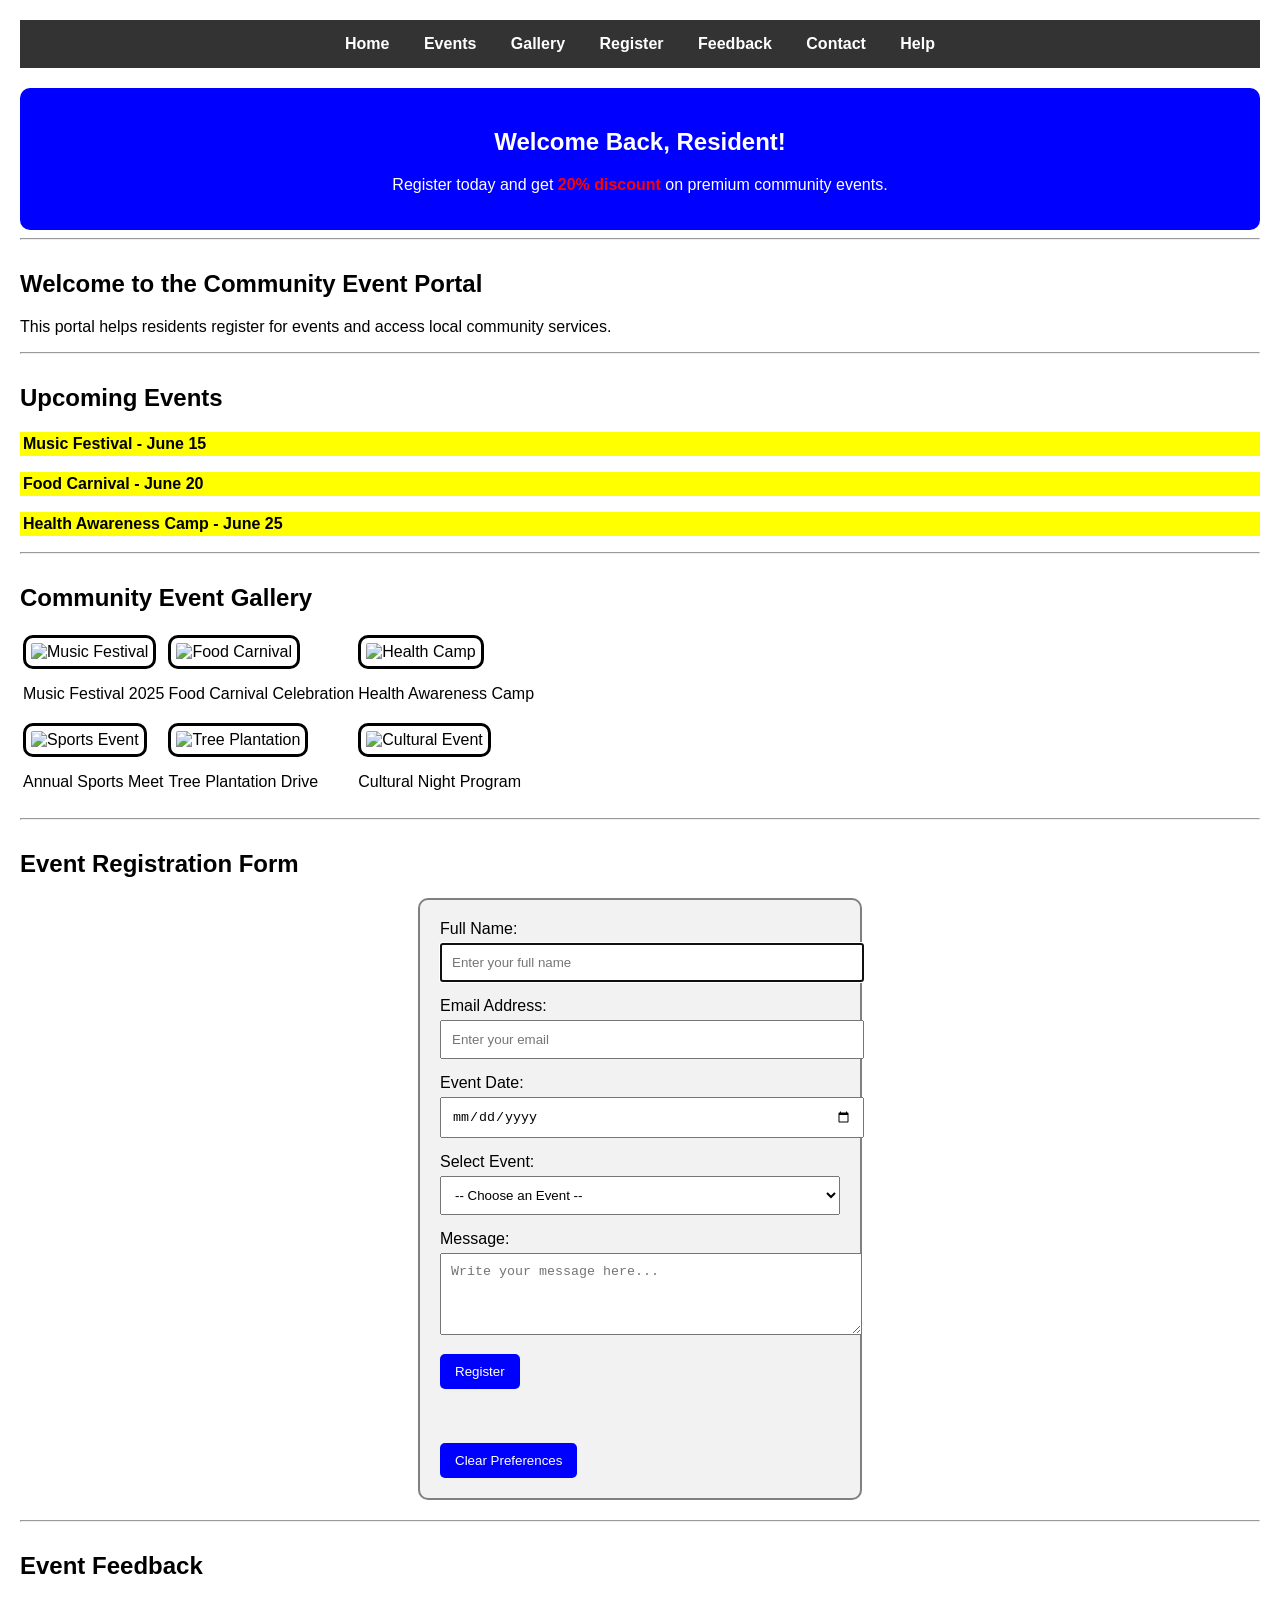
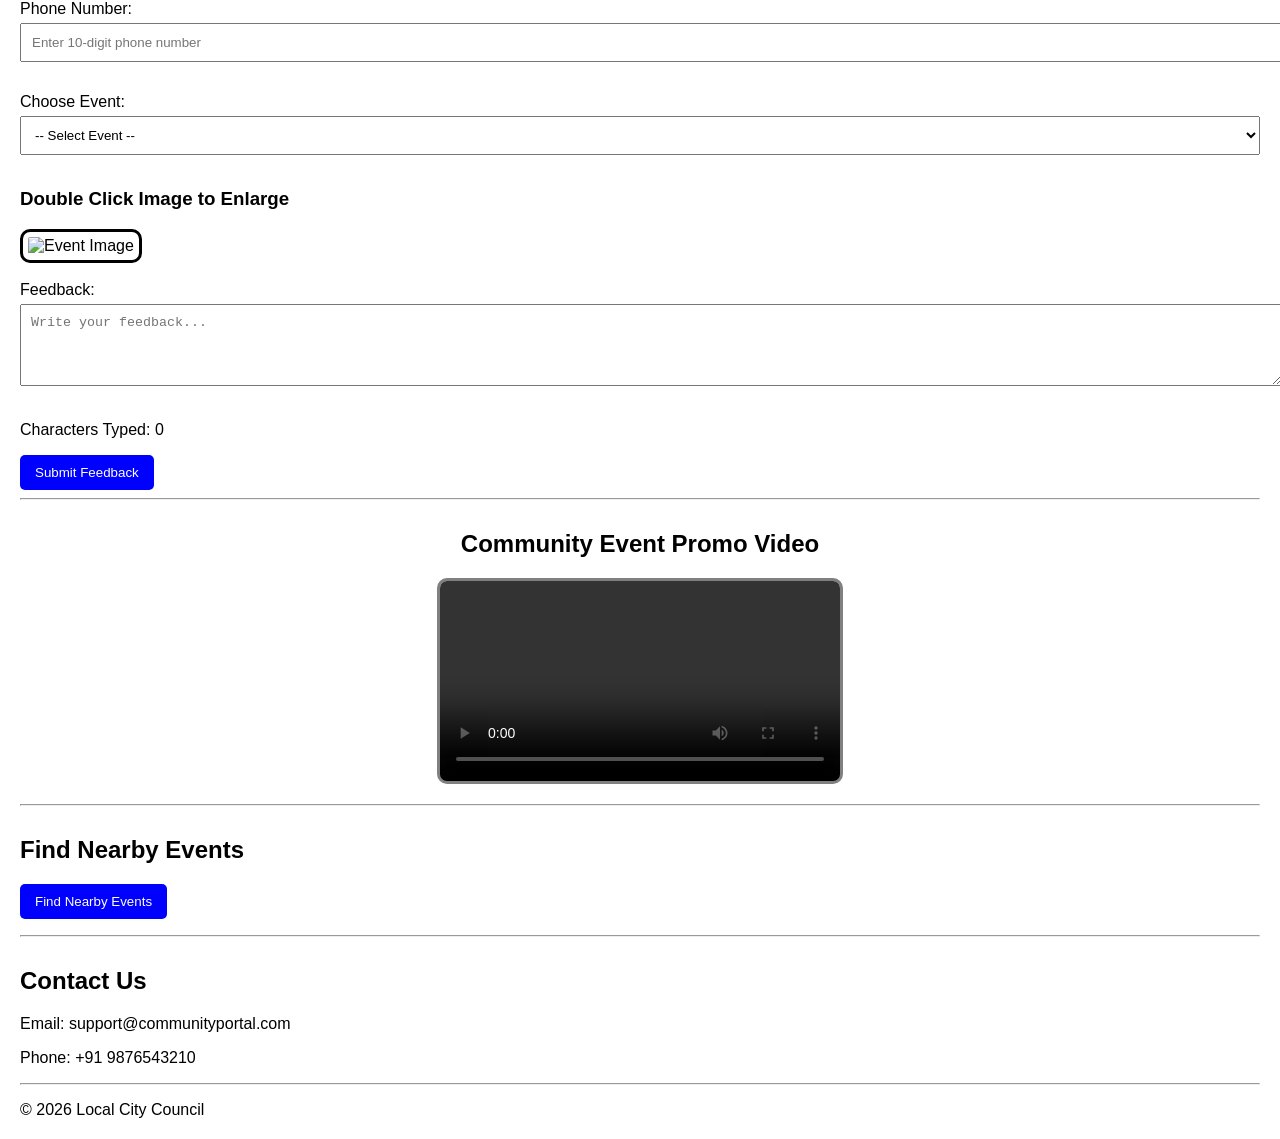
==== commit b5e4ec76: "exercise 9" ====
--- a/index.html
+++ b/index.html
@@ -443,6 +443,21 @@
     </section>
 
     <hr>
+    <!-- Geolocation Section -->
+
+<section id="location">
+
+    <h2>Find Nearby Events</h2>
+
+    <button onclick="findLocation()">
+        Find Nearby Events
+    </button>
+
+    <p id="locationResult"></p>
+
+</section>
+
+<hr>
 
     <!-- Contact Section -->
 
@@ -600,6 +615,82 @@
             alert("Preferences cleared!");
         }
 
+        function findLocation() {
+
+    // Check browser support
+
+    if (navigator.geolocation) {
+
+        navigator.geolocation.getCurrentPosition(
+
+            showPosition,
+            showError,
+
+            {
+                enableHighAccuracy: true,
+                timeout: 10000,
+                maximumAge: 0
+            }
+
+        );
+
+    } else {
+
+        document.getElementById("locationResult")
+            .innerHTML =
+            "Geolocation is not supported by this browser.";
+    }
+}
+
+
+
+function showPosition(position) {
+
+    let latitude = position.coords.latitude;
+
+    let longitude = position.coords.longitude;
+
+    document.getElementById("locationResult")
+        .innerHTML =
+
+        "Latitude: " + latitude +
+        "<br>Longitude: " + longitude;
+}
+function showError(error) {
+
+    switch (error.code) {
+
+        case error.PERMISSION_DENIED:
+
+            document.getElementById("locationResult")
+                .innerHTML =
+                "Location access denied by user.";
+
+            break;
+
+        case error.POSITION_UNAVAILABLE:
+
+            document.getElementById("locationResult")
+                .innerHTML =
+                "Location information unavailable.";
+
+            break;
+
+        case error.TIMEOUT:
+
+            document.getElementById("locationResult")
+                .innerHTML =
+                "Location request timed out.";
+
+            break;
+
+        default:
+
+            document.getElementById("locationResult")
+                .innerHTML =
+                "An unknown error occurred.";
+    }
+}
     </script>
 
 </body>
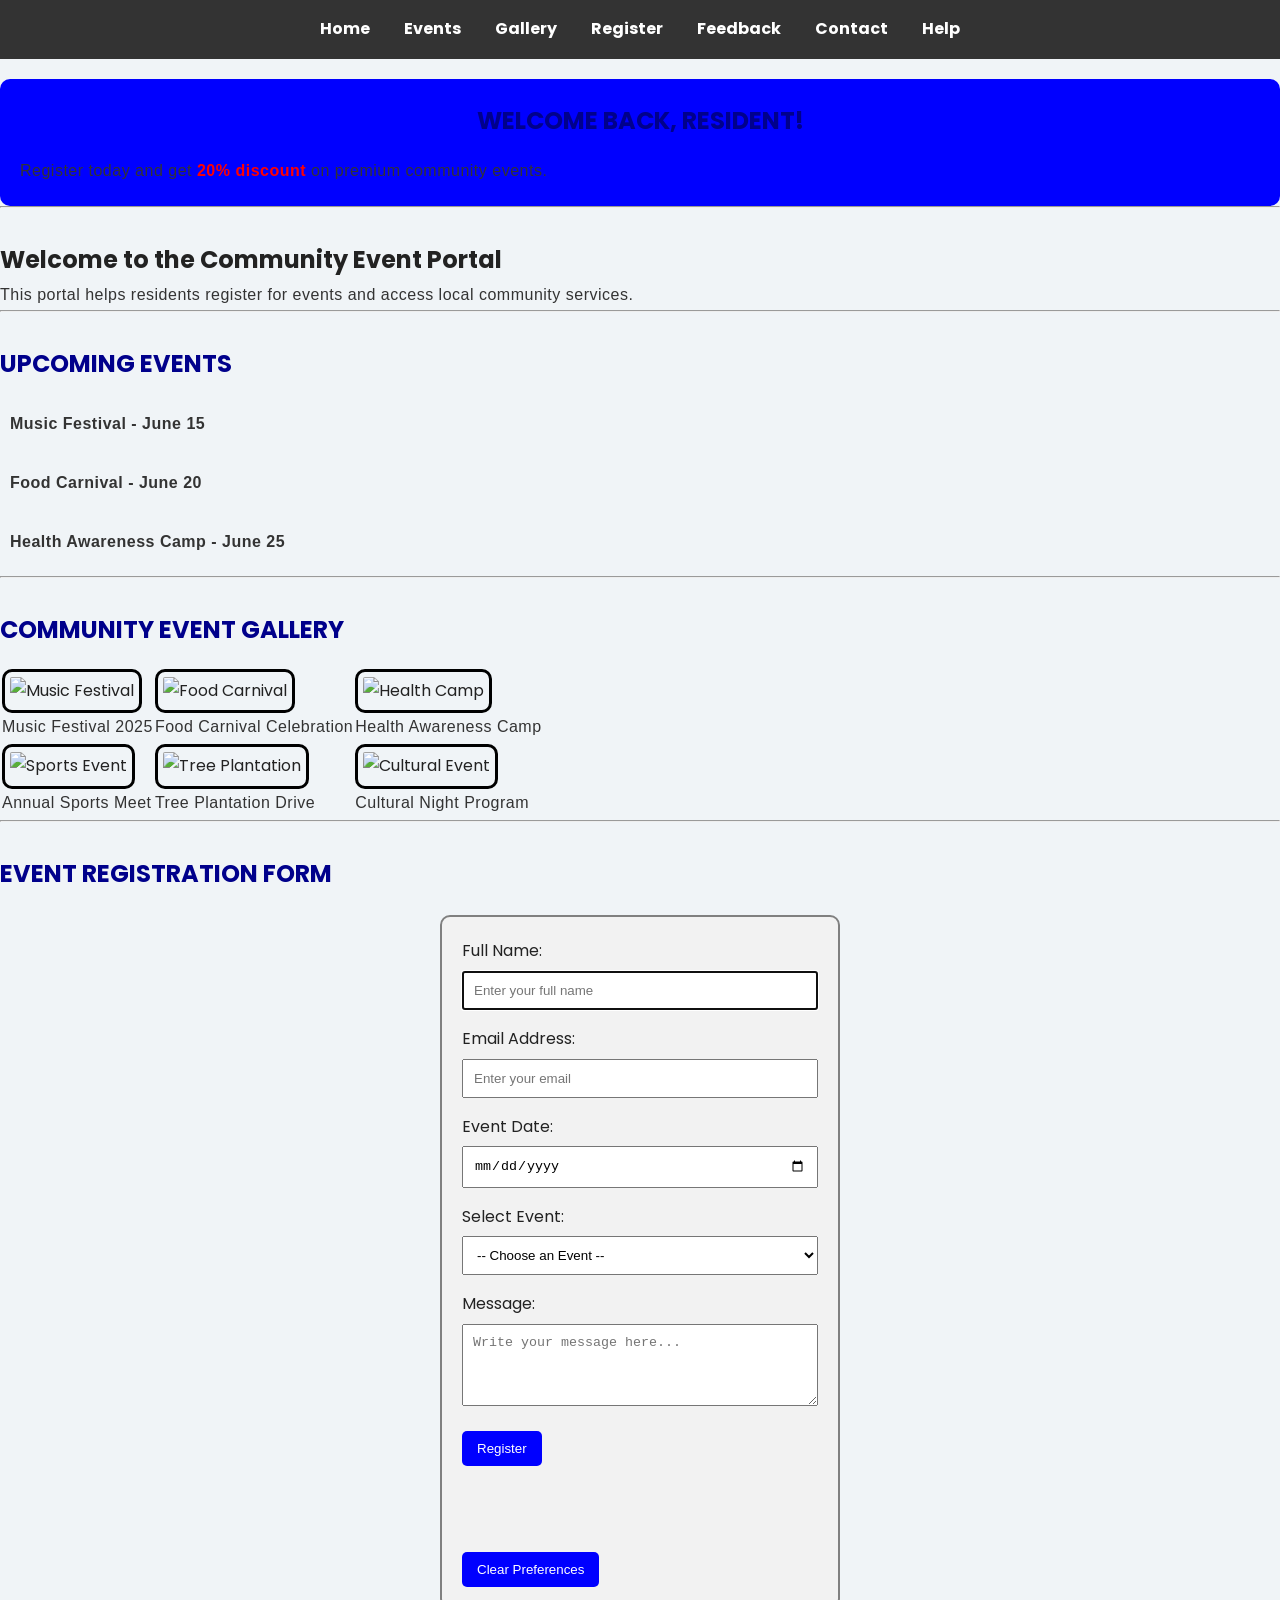
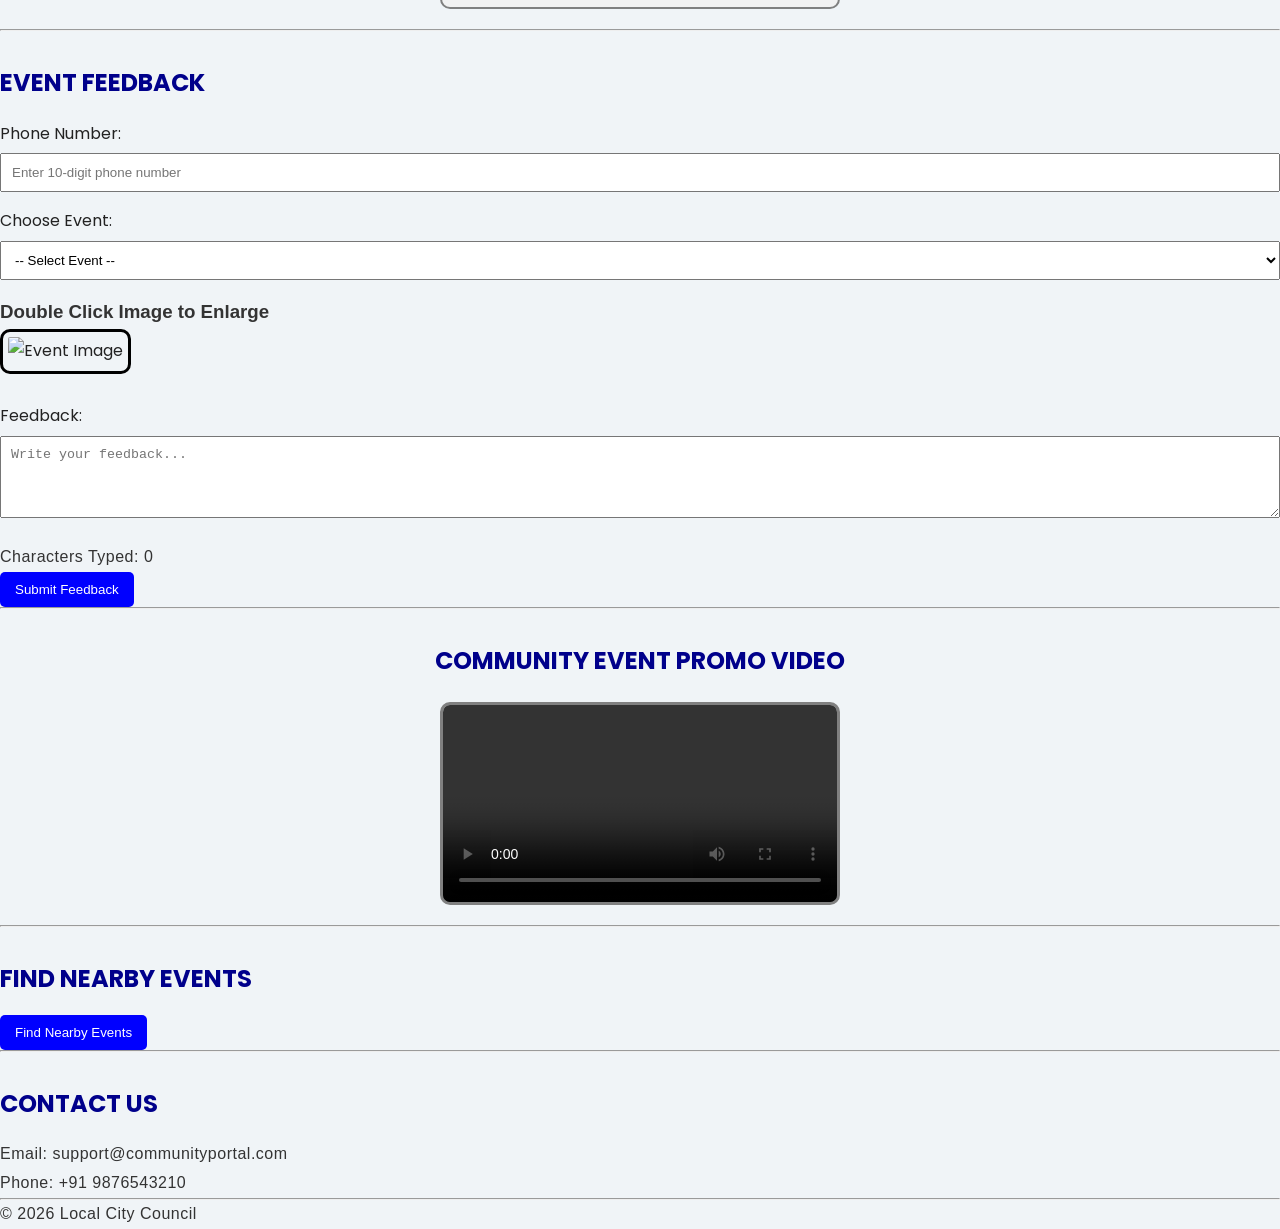
==== commit 0bd7c453: "css" ====
--- a/index.html
+++ b/index.html
@@ -4,107 +4,13 @@
 <head>
     <meta charset="UTF-8">
     <meta name="viewport" content="width=device-width, initial-scale=1.0">
+    <link rel="stylesheet" href="styles.css">
     <title>Local Community Event Portal</title>
-
-    <style>
-        body {
-            font-family: Arial, sans-serif;
-            margin: 20px;
-        }
-
-        nav {
-            background-color: #333;
-            padding: 15px;
-            text-align: center;
-        }
-
-        nav a {
-            color: white;
-            text-decoration: none;
-            margin: 15px;
-            font-weight: bold;
-        }
-
-        nav a:hover {
-            color: yellow;
-        }
-
-        #welcomeBanner {
-            background-color: blue;
-            color: white;
-            padding: 20px;
-            text-align: center;
-            border-radius: 10px;
-            margin-top: 20px;
-        }
-
-        .highlight {
-            background-color: yellow;
-            font-weight: bold;
-            padding: 3px;
-        }
-
-        .gallery-img {
-            width: 200px;
-            height: 130px;
-            border: 3px solid black;
-            border-radius: 10px;
-            padding: 5px;
-        }
-
-        form {
-            width: 400px;
-            margin: 20px auto;
-            padding: 20px;
-            border: 2px solid gray;
-            border-radius: 10px;
-            background-color: #f2f2f2;
-        }
-
-        input,
-        select,
-        textarea {
-            width: 100%;
-            padding: 10px;
-            margin-top: 5px;
-            margin-bottom: 15px;
-        }
-
-        button {
-            background-color: blue;
-            color: white;
-            padding: 10px 15px;
-            border: none;
-            border-radius: 5px;
-            cursor: pointer;
-        }
-
-        button:hover {
-            background-color: darkblue;
-        }
-
-        .enlarged {
-            transform: scale(1.5);
-            transition: 0.3s;
-        }
-
-        .promo-video {
-            width: 100%;
-            max-width: 400px;
-            border: 3px solid gray;
-            border-radius: 10px;
-            display: block;
-            margin: 20px auto;
-        }
-
-        #videoInvite {
-            text-align: center;
-        }
-
-        section {
-            margin-top: 30px;
-        }
-    </style>
+    <link rel="preconnect" href="https://fonts.googleapis.com">
+
+<link rel="preconnect" href="https://fonts.gstatic.com" crossorigin>
+
+<link href="https://fonts.googleapis.com/css2?family=Poppins:wght@300;400;600;700&display=swap" rel="stylesheet">
 </head>
 
 <body onload="loadPreference()">
--- a/styles.css
+++ b/styles.css
@@ -0,0 +1,205 @@
+/* Universal Selector */
+
+* {
+    margin: 0;
+    padding: 0;
+    box-sizing: border-box;
+}
+/* =========================
+   BODY STYLES
+========================= */
+
+body {
+    font-family: 'Poppins', sans-serif;
+
+    background-color: #f0f4f7;
+
+    background-size: cover;
+
+    background-repeat: no-repeat;
+
+    background-attachment: fixed;
+
+    color: #222;
+
+    line-height: 1.8;
+}
+/* Paragraph and Description Styling */
+
+p {
+    font-size: 16px;
+
+    font-style: normal;
+
+    line-height: 1.8;
+
+    text-align: justify;
+
+    letter-spacing: 0.5px;
+}
+/* Element Selector for h2 */
+
+h2 {
+    color: darkblue;
+    margin-bottom: 15px;
+    text-transform: uppercase;
+}
+
+
+/* =========================
+   NAVIGATION STYLES
+========================= */
+
+nav {
+    background-color: #333;
+    padding: 15px;
+    text-align: center;
+}
+
+
+/* Navigation Links */
+
+nav a {
+    color: white;
+    text-decoration: none;
+    margin: 15px;
+    font-weight: bold;
+}
+
+
+/* Navigation Hover Effect */
+
+nav a:hover {
+    color: yellow;
+}
+
+
+/* =========================
+   WELCOME BANNER
+========================= */
+
+/* ID Selector for Main Header */
+
+#welcomeBanner {
+    background-color: blue;
+    color: white;
+    padding: 20px;
+    text-align: center;
+    border-radius: 10px;
+    margin-top: 20px;
+}
+
+/* Highlighted Event Text */
+
+/* Class Selector for Event Cards */
+/* Grouping Selector */
+
+h3,
+p {
+    color: #333;
+    font-family: Arial, sans-serif;
+}
+.highlight {
+    
+    padding: 10px;
+    margin: 10px 0;
+    border-radius: 5px;
+    font-weight: bold;
+}
+
+/* =========================
+   GALLERY SECTION
+========================= */
+
+.gallery-img {
+    width: 200px;
+    height: 130px;
+    border: 3px solid black;
+    border-radius: 10px;
+    padding: 5px;
+}
+
+
+/* =========================
+   FORM STYLES
+========================= */
+
+form {
+    width: 400px;
+    margin: 20px auto;
+    padding: 20px;
+    border: 2px solid gray;
+    border-radius: 10px;
+    background-color: #f2f2f2;
+}
+
+
+/* Input Fields */
+
+input,
+select,
+textarea {
+    width: 100%;
+    padding: 10px;
+    margin-top: 5px;
+    margin-bottom: 15px;
+}
+
+
+/* =========================
+   BUTTON STYLES
+========================= */
+
+button {
+    background-color: blue;
+    color: white;
+    padding: 10px 15px;
+    border: none;
+    border-radius: 5px;
+    cursor: pointer;
+}
+
+
+/* Button Hover Effect */
+
+button:hover {
+    background-color: darkblue;
+}
+
+
+/* Enlarged Image Effect */
+
+.enlarged {
+    transform: scale(1.5);
+    transition: 0.3s;
+}
+
+
+/* =========================
+   VIDEO SECTION
+========================= */
+
+.promo-video {
+    width: 100%;
+    max-width: 400px;
+    border: 3px solid gray;
+    border-radius: 10px;
+    display: block;
+    margin: 20px auto;
+}
+
+
+/* Video Invite Section */
+
+#videoInvite {
+    text-align: center;
+}
+
+
+/* =========================
+   GENERAL SECTION STYLES
+========================= */
+
+section {
+    margin-top: 30px;
+}
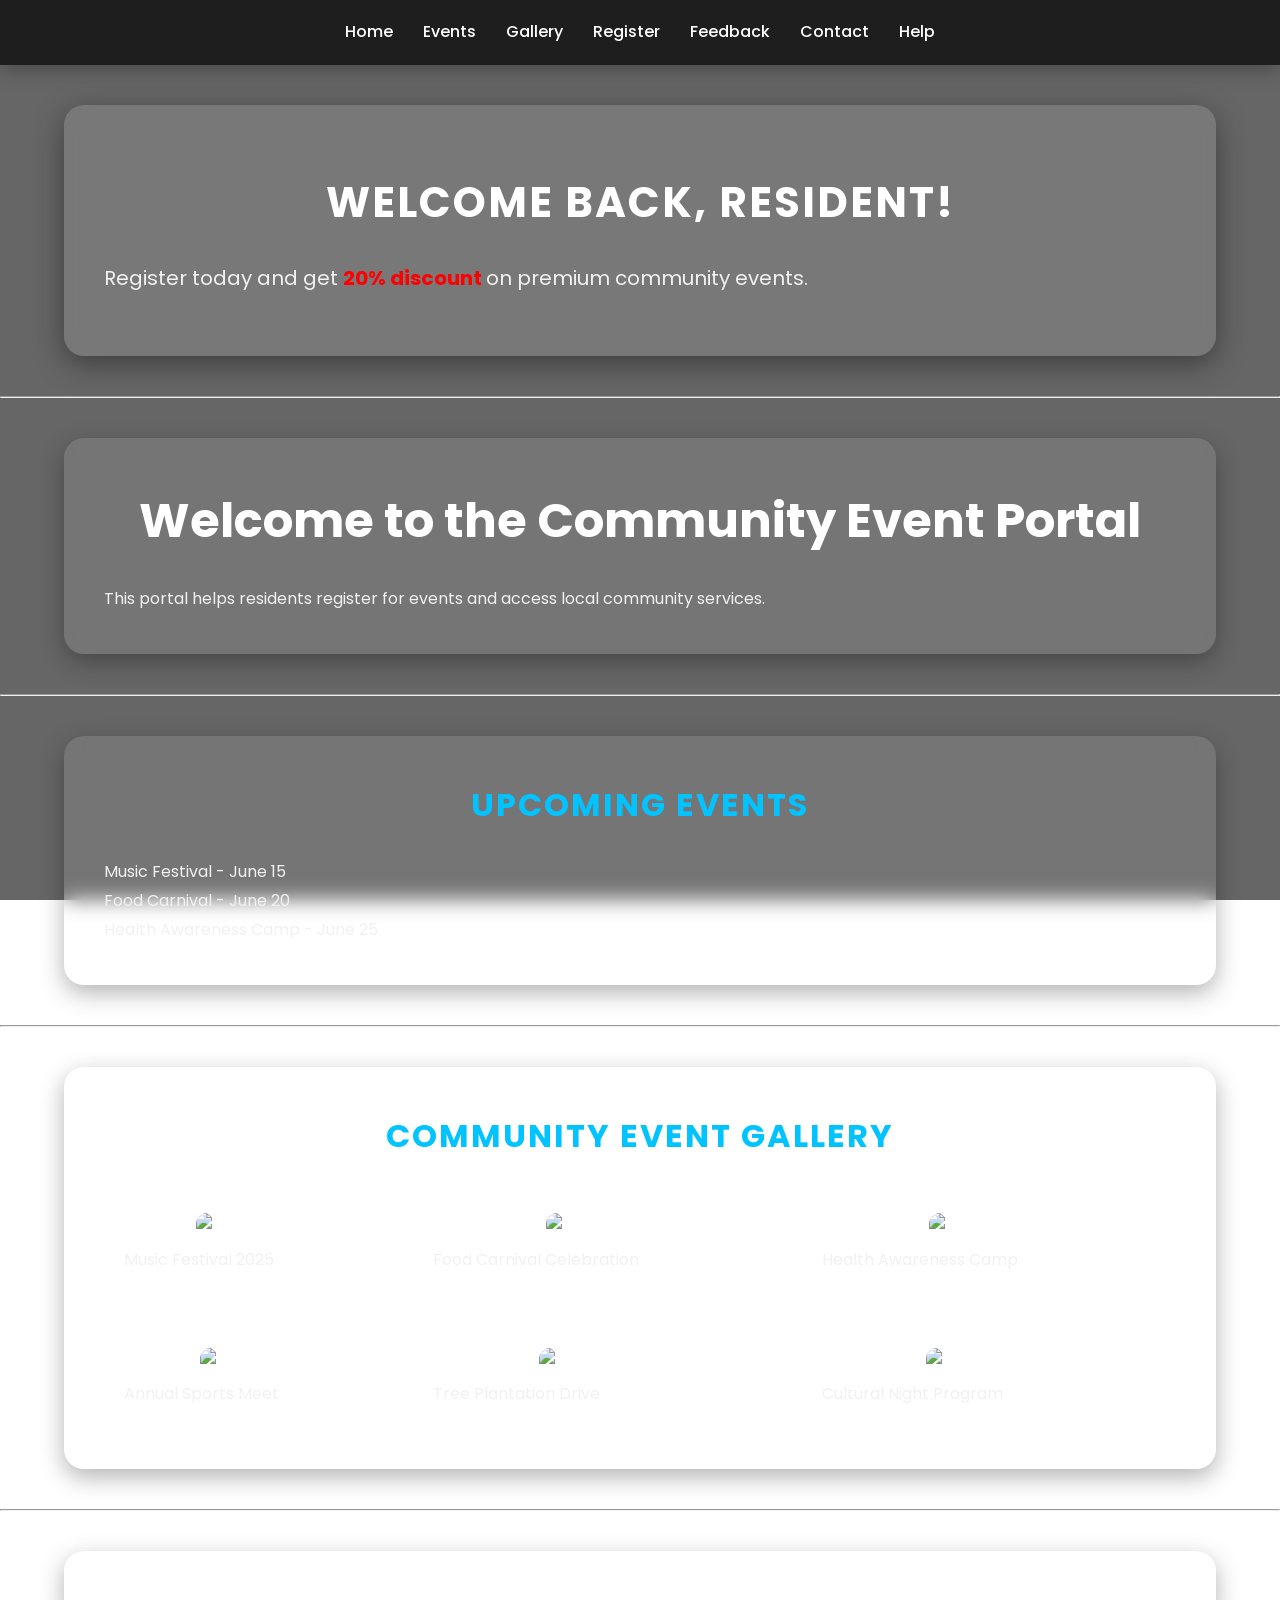
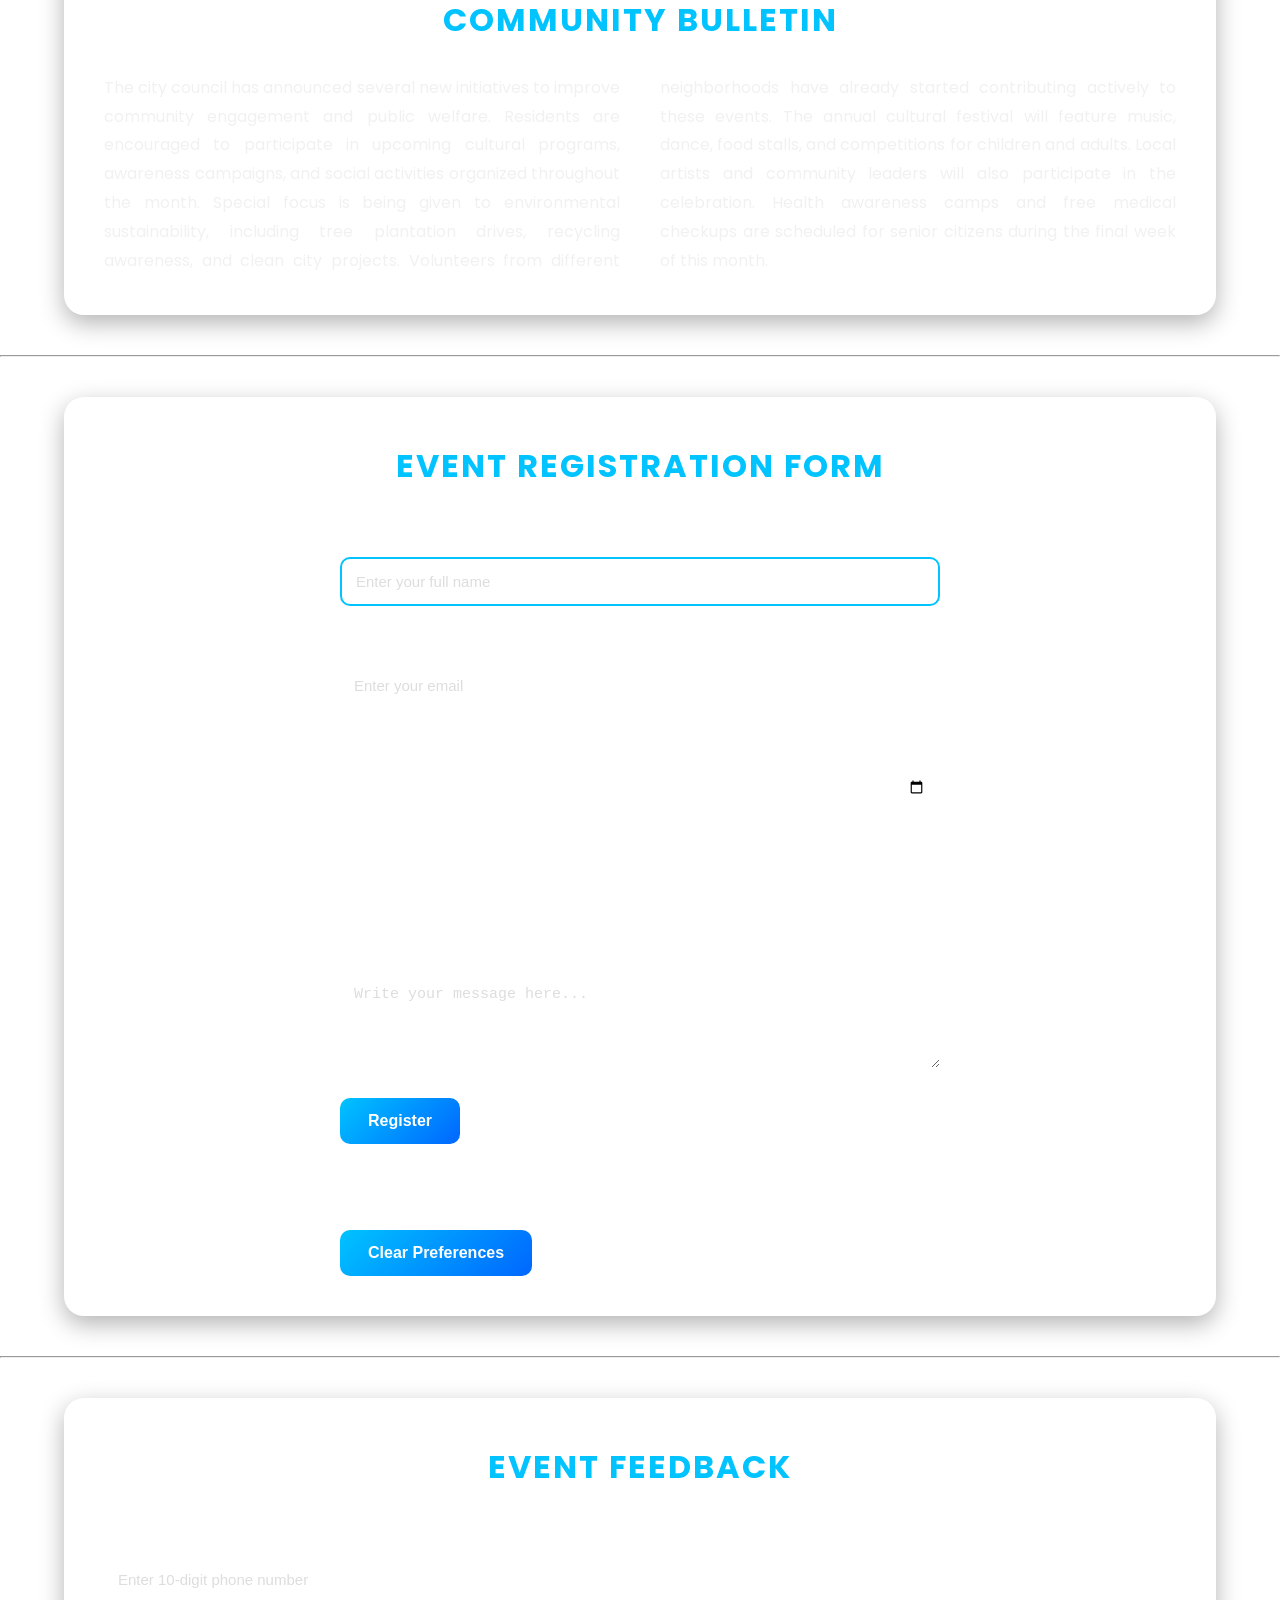
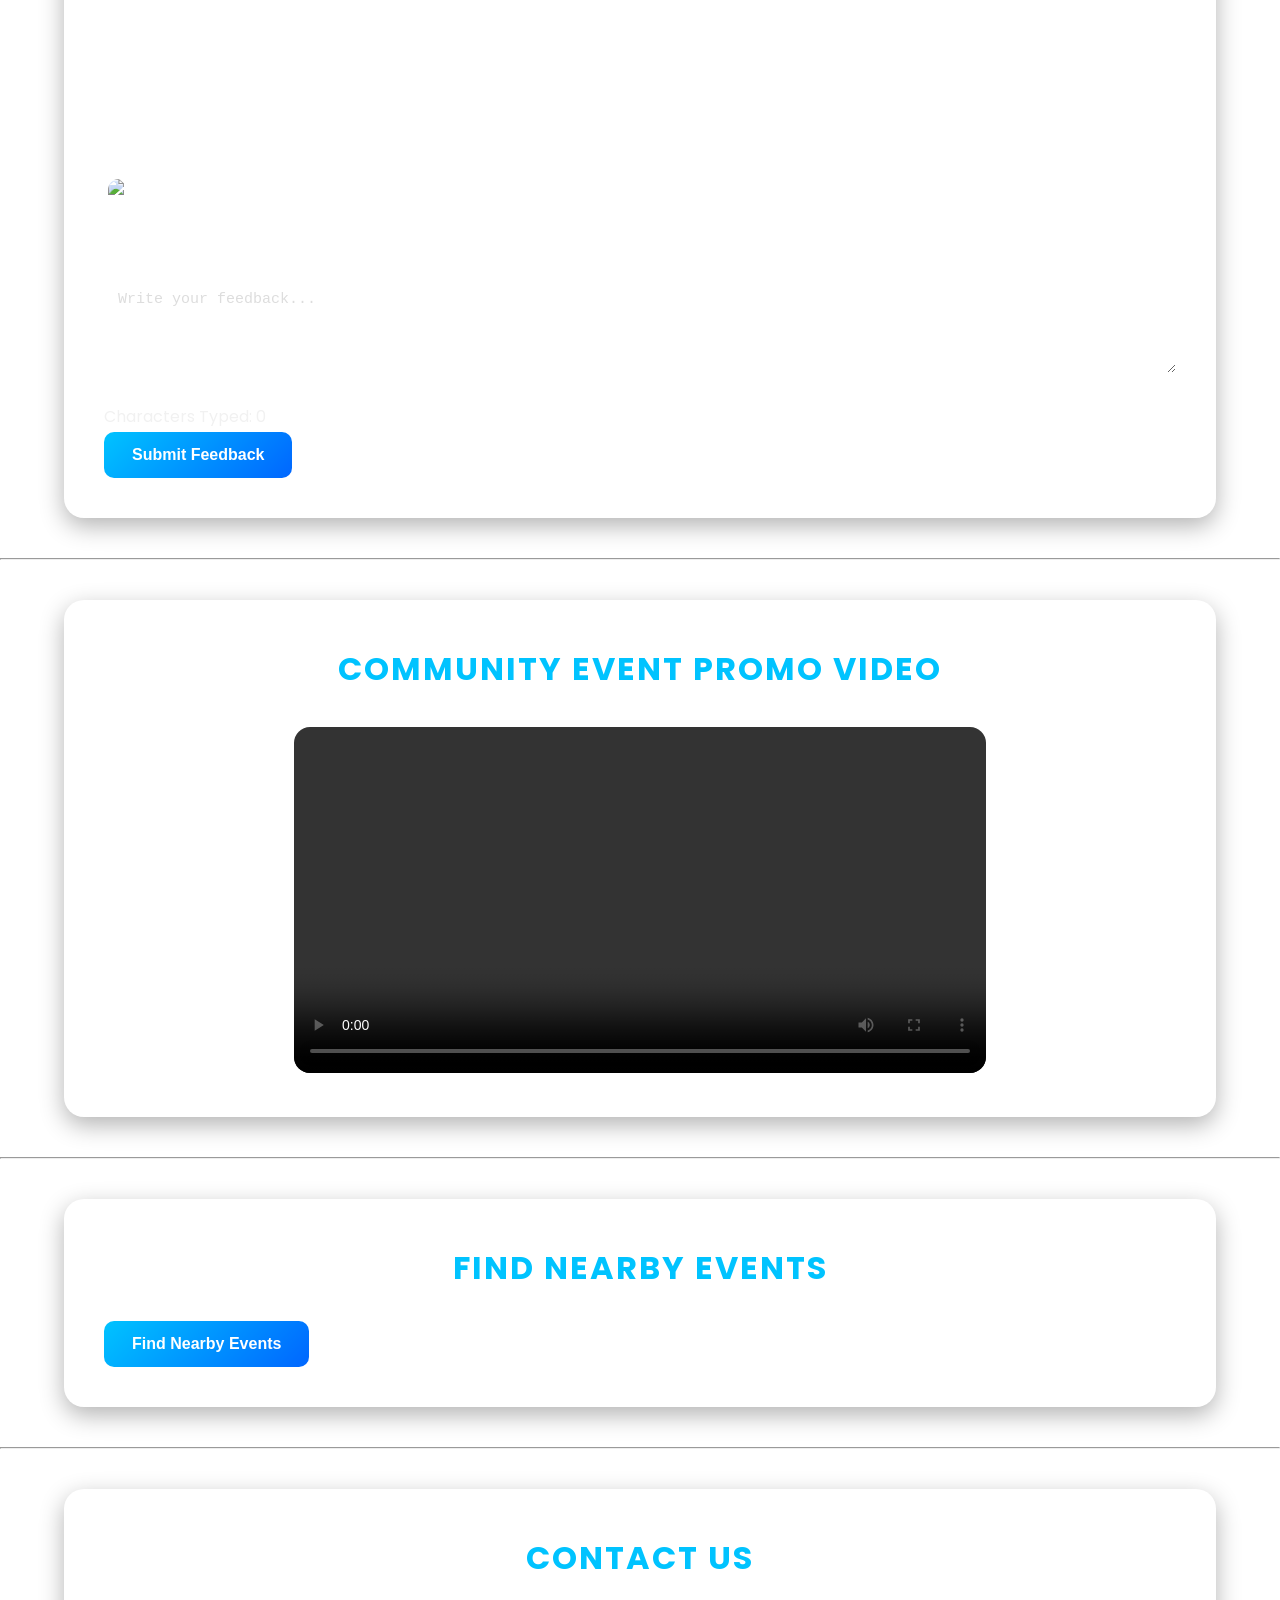
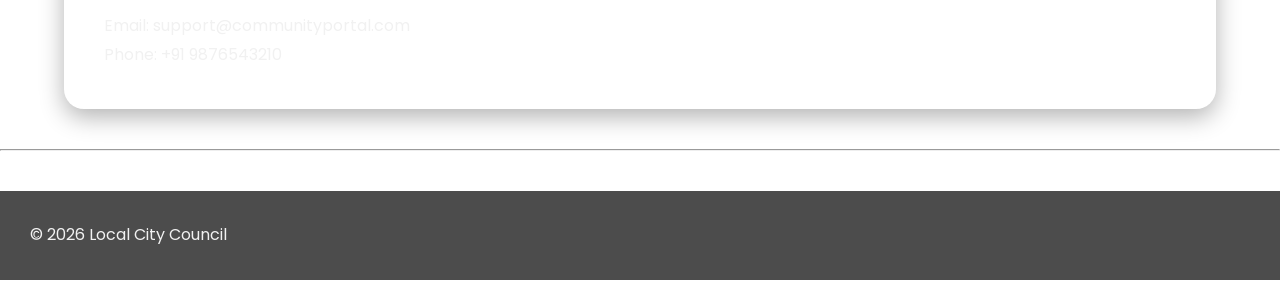
==== commit 66296789: "css2" ====
--- a/index.html
+++ b/index.html
@@ -17,15 +17,27 @@
 
     <!-- Navigation -->
 
-    <nav>
-        <a href="#home">Home</a>
-        <a href="#events">Events</a>
-        <a href="#gallery">Gallery</a>
-        <a href="#registration">Register</a>
-        <a href="#feedback">Feedback</a>
-        <a href="#contact">Contact</a>
-        <a href="help.html" target="_blank">Help</a>
-    </nav>
+   <nav>
+
+    <ul class="nav-menu">
+
+        <li><a href="#home">Home</a></li>
+
+        <li><a href="#events">Events</a></li>
+
+        <li><a href="#gallery">Gallery</a></li>
+
+        <li><a href="#registration">Register</a></li>
+
+        <li><a href="#feedback">Feedback</a></li>
+
+        <li><a href="#contact">Contact</a></li>
+
+        <li><a href="help.html" target="_blank">Help</a></li>
+
+    </ul>
+
+</nav>
 
     <!-- Welcome Banner -->
 
@@ -114,7 +126,15 @@
                 </td>
 
             </tr>
-
+            <tr>
+
+        <th>Event Image</th>
+
+        <th>Event Image</th>
+
+        <th>Event Image</th>
+
+    </tr>
             <tr>
 
                 <td>
@@ -149,6 +169,42 @@
         </table>
 
     </section>
+    <hr>
+
+<!-- Community News Section -->
+
+<section id="news">
+
+    <h2>Community Bulletin</h2>
+
+    <div class="news-article">
+
+        <p>
+            The city council has announced several new initiatives
+            to improve community engagement and public welfare.
+            Residents are encouraged to participate in upcoming
+            cultural programs, awareness campaigns, and social
+            activities organized throughout the month.
+
+            Special focus is being given to environmental
+            sustainability, including tree plantation drives,
+            recycling awareness, and clean city projects.
+            Volunteers from different neighborhoods have already
+            started contributing actively to these events.
+
+            The annual cultural festival will feature music,
+            dance, food stalls, and competitions for children
+            and adults. Local artists and community leaders
+            will also participate in the celebration.
+
+            Health awareness camps and free medical checkups
+            are scheduled for senior citizens during the final
+            week of this month.
+        </p>
+
+    </div>
+
+</section>
 
     <hr>
 
--- a/styles.css
+++ b/styles.css
@@ -1,205 +1,507 @@
-/* Universal Selector */
+/* ===================================
+   GOOGLE FONT
+=================================== */
+
+@import url('https://fonts.googleapis.com/css2?family=Poppins:wght@300;400;500;600;700&display=swap');
+
+
+/* ===================================
+   GLOBAL RESET
+=================================== */
 
 * {
     margin: 0;
     padding: 0;
     box-sizing: border-box;
 }
-/* =========================
-   BODY STYLES
-========================= */
+
+
+/* ===================================
+   BODY STYLING
+=================================== */
 
 body {
+
     font-family: 'Poppins', sans-serif;
 
-    background-color: #f0f4f7;
+    background:
+        linear-gradient(rgba(0,0,0,0.6),
+        rgba(0,0,0,0.6)),
+        url("https://images.unsplash.com/photo-1494526585095-c41746248156?q=80&w=1600");
 
     background-size: cover;
 
-    background-repeat: no-repeat;
+    background-position: center;
 
     background-attachment: fixed;
 
-    color: #222;
+    color: #ffffff;
 
     line-height: 1.8;
 }
-/* Paragraph and Description Styling */
+
+
+/* ===================================
+   NAVIGATION BAR
+=================================== */
+
+nav {
+
+    position: sticky;
+
+    top: 0;
+
+    z-index: 1000;
+
+    background: rgba(0, 0, 0, 0.7);
+
+    backdrop-filter: blur(10px);
+
+    padding: 18px 40px;
+
+    box-shadow: 0 4px 20px rgba(0,0,0,0.3);
+}
+
+
+.nav-menu {
+
+    display: flex;
+
+    justify-content: center;
+
+    align-items: center;
+
+    gap: 30px;
+
+    list-style: none;
+}
+
+
+.nav-menu li {
+
+    transition: 0.3s;
+}
+
+
+.nav-menu a {
+
+    text-decoration: none;
+
+    color: white;
+
+    font-size: 16px;
+
+    font-weight: 500;
+
+    transition: 0.3s;
+}
+
+
+.nav-menu a:hover {
+
+    color: #00c3ff;
+}
+
+
+/* ===================================
+   MAIN HEADER
+=================================== */
+
+#welcomeBanner {
+
+    width: 90%;
+
+    margin: 40px auto;
+
+    padding: 60px 40px;
+
+    border-radius: 20px;
+
+    background: rgba(255,255,255,0.12);
+
+    backdrop-filter: blur(12px);
+
+    text-align: center;
+
+    box-shadow: 0 8px 30px rgba(0,0,0,0.4);
+}
+
+
+#welcomeBanner h2 {
+
+    font-size: 42px;
+
+    margin-bottom: 20px;
+
+    color: #ffffff;
+}
+
+
+#welcomeBanner p {
+
+    font-size: 20px;
+
+    color: #f1f1f1;
+}
+
+
+/* ===================================
+   SECTION STYLING
+=================================== */
+
+section {
+
+    width: 90%;
+
+    margin: 40px auto;
+
+    padding: 40px;
+
+    background: rgba(255,255,255,0.1);
+
+    backdrop-filter: blur(10px);
+
+    border-radius: 20px;
+
+    box-shadow: 0 8px 25px rgba(0,0,0,0.3);
+}
+
+
+/* ===================================
+   HEADINGS
+=================================== */
+
+h1 {
+
+    font-size: 48px;
+
+    text-align: center;
+
+    margin-bottom: 20px;
+
+    color: #ffffff;
+}
+
+
+h2 {
+
+    font-size: 32px;
+
+    margin-bottom: 25px;
+
+    text-align: center;
+
+    color: #00c3ff;
+
+    text-transform: uppercase;
+
+    letter-spacing: 2px;
+}
+
+
+h3 {
+
+    color: white;
+
+    margin-bottom: 15px;
+}
+
 
 p {
+
+    color: #f1f1f1;
+
     font-size: 16px;
 
-    font-style: normal;
-
-    line-height: 1.8;
-
     text-align: justify;
-
-    letter-spacing: 0.5px;
-}
-/* Element Selector for h2 */
-
-h2 {
-    color: darkblue;
-    margin-bottom: 15px;
-    text-transform: uppercase;
-}
-
-
-/* =========================
-   NAVIGATION STYLES
-========================= */
-
-nav {
-    background-color: #333;
-    padding: 15px;
+}
+
+
+/* ===================================
+   EVENT CARDS
+=================================== */
+
+.eventCard {
+
+    background: rgba(255,255,255,0.15);
+
+    border-left: 5px solid #00c3ff;
+
+    padding: 20px;
+
+    margin: 20px 0;
+
+    border-radius: 12px;
+
+    font-size: 18px;
+
+    font-weight: 500;
+
+    transition: 0.4s;
+}
+
+
+.eventCard:hover {
+
+    transform: translateY(-5px);
+
+    background: rgba(255,255,255,0.22);
+}
+
+
+/* ===================================
+   GALLERY
+=================================== */
+
+table {
+
+    width: 100%;
+
+    border-collapse: collapse;
+}
+
+
+td {
+
+    padding: 20px;
+
     text-align: center;
 }
 
 
-/* Navigation Links */
-
-nav a {
+.gallery-img {
+
+    width: 100%;
+
+    max-width: 260px;
+
+    height: 180px;
+
+    object-fit: cover;
+
+    border-radius: 15px;
+
+    transition: 0.4s;
+
+    border: 4px solid rgba(255,255,255,0.3);
+}
+
+
+.gallery-img:hover {
+
+    transform: scale(1.05);
+
+    border-color: #00c3ff;
+}
+
+
+/* ===================================
+   FORM STYLING
+=================================== */
+
+form {
+
+    width: 100%;
+
+    max-width: 600px;
+
+    margin: auto;
+}
+
+
+label {
+
+    font-weight: 500;
+
+    display: block;
+
+    margin-bottom: 8px;
+
     color: white;
-    text-decoration: none;
-    margin: 15px;
-    font-weight: bold;
-}
-
-
-/* Navigation Hover Effect */
-
-nav a:hover {
-    color: yellow;
-}
-
-
-/* =========================
-   WELCOME BANNER
-========================= */
-
-/* ID Selector for Main Header */
-
-#welcomeBanner {
-    background-color: blue;
-    color: white;
-    padding: 20px;
-    text-align: center;
-    border-radius: 10px;
-    margin-top: 20px;
-}
-
-/* Highlighted Event Text */
-
-/* Class Selector for Event Cards */
-/* Grouping Selector */
-
-h3,
-p {
-    color: #333;
-    font-family: Arial, sans-serif;
-}
-.highlight {
-    
-    padding: 10px;
-    margin: 10px 0;
-    border-radius: 5px;
-    font-weight: bold;
-}
-
-/* =========================
-   GALLERY SECTION
-========================= */
-
-.gallery-img {
-    width: 200px;
-    height: 130px;
-    border: 3px solid black;
-    border-radius: 10px;
-    padding: 5px;
-}
-
-
-/* =========================
-   FORM STYLES
-========================= */
-
-form {
-    width: 400px;
-    margin: 20px auto;
-    padding: 20px;
-    border: 2px solid gray;
-    border-radius: 10px;
-    background-color: #f2f2f2;
-}
-
-
-/* Input Fields */
+}
+
 
 input,
 select,
 textarea {
+
     width: 100%;
-    padding: 10px;
-    margin-top: 5px;
-    margin-bottom: 15px;
-}
-
-
-/* =========================
-   BUTTON STYLES
-========================= */
+
+    padding: 14px;
+
+    margin-bottom: 20px;
+
+    border: none;
+
+    border-radius: 10px;
+
+    font-size: 15px;
+
+    background: rgba(255,255,255,0.2);
+
+    color: white;
+
+    outline: none;
+}
+
+
+input::placeholder,
+textarea::placeholder {
+
+    color: #ddd;
+}
+
+
+input:focus,
+textarea:focus,
+select:focus {
+
+    border: 2px solid #00c3ff;
+
+    background: rgba(255,255,255,0.25);
+}
+
+
+/* ===================================
+   BUTTONS
+=================================== */
 
 button {
-    background-color: blue;
+
+    background: linear-gradient(135deg, #00c3ff, #0066ff);
+
     color: white;
-    padding: 10px 15px;
+
     border: none;
-    border-radius: 5px;
+
+    padding: 14px 28px;
+
+    border-radius: 10px;
+
+    font-size: 16px;
+
+    font-weight: 600;
+
     cursor: pointer;
-}
-
-
-/* Button Hover Effect */
+
+    transition: 0.3s;
+}
+
 
 button:hover {
-    background-color: darkblue;
-}
-
-
-/* Enlarged Image Effect */
-
-.enlarged {
-    transform: scale(1.5);
-    transition: 0.3s;
-}
-
-
-/* =========================
+
+    transform: translateY(-3px);
+
+    box-shadow: 0 8px 20px rgba(0,0,0,0.3);
+}
+
+
+/* ===================================
    VIDEO SECTION
-========================= */
+=================================== */
 
 .promo-video {
+
     width: 100%;
-    max-width: 400px;
-    border: 3px solid gray;
-    border-radius: 10px;
+
+    max-width: 700px;
+
     display: block;
-    margin: 20px auto;
-}
-
-
-/* Video Invite Section */
-
-#videoInvite {
+
+    margin: auto;
+
+    border-radius: 20px;
+
+    border: 4px solid rgba(255,255,255,0.3);
+}
+
+
+/* ===================================
+   NEWS ARTICLE
+=================================== */
+
+.news-article {
+
+    column-count: 2;
+
+    column-gap: 40px;
+
+    column-rule: 1px solid rgba(255,255,255,0.4);
+
+    text-align: justify;
+
+    color: #f1f1f1;
+}
+
+
+/* ===================================
+   FOOTER
+=================================== */
+
+footer {
+
     text-align: center;
-}
-
-
-/* =========================
-   GENERAL SECTION STYLES
-========================= */
-
-section {
-    margin-top: 30px;
+
+    padding: 30px;
+
+    background: rgba(0,0,0,0.7);
+
+    margin-top: 40px;
+
+    color: white;
+}
+
+
+/* ===================================
+   RESPONSIVE DESIGN
+=================================== */
+
+@media screen and (max-width: 768px) {
+
+    .nav-menu {
+
+        flex-direction: column;
+
+        gap: 15px;
+    }
+
+    h1 {
+
+        font-size: 34px;
+    }
+
+    h2 {
+
+        font-size: 26px;
+    }
+
+    section {
+
+        padding: 25px;
+    }
+
+    .gallery-img {
+
+        height: auto;
+    }
+
+    .news-article {
+
+        column-count: 1;
+    }
+
+    #welcomeBanner {
+
+        padding: 40px 20px;
+    }
+
+    #welcomeBanner h2 {
+
+        font-size: 30px;
+    }
+
+    #welcomeBanner p {
+
+        font-size: 16px;
+    }
 }
